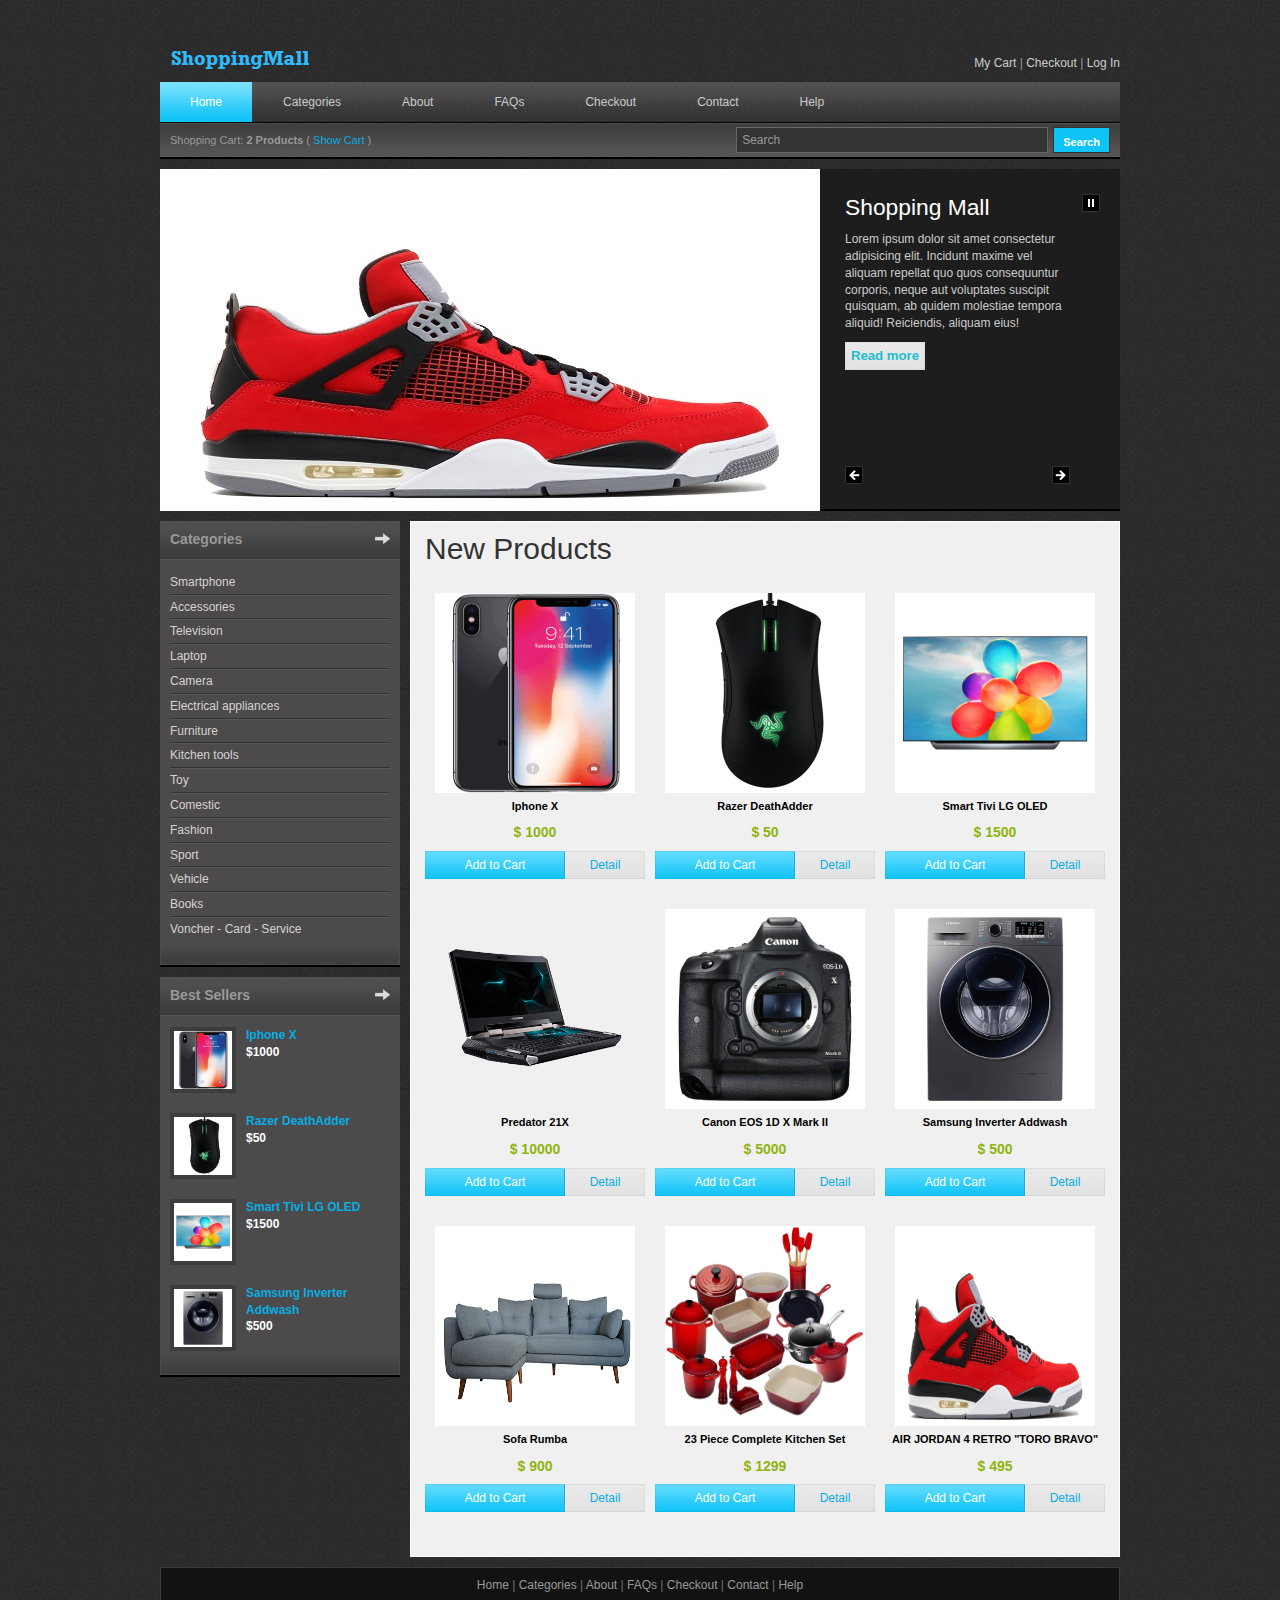
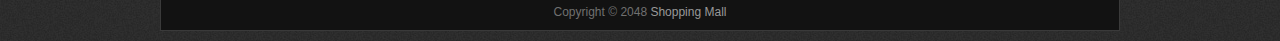
==== web/index.html @ dbd46875 "Create index.html" ====
<!DOCTYPE html PUBLIC "-//W3C//DTD XHTML 1.0 Transitional//EN" "http://www.w3.org/TR/xhtml1/DTD/xhtml1-transitional.dtd">
<html xmlns="http://www.w3.org/1999/xhtml">
<head>
<meta http-equiv="Content-Type" content="text/html; charset=utf-8" />
<title>Home</title>
<meta name="keywords" content="" />
<meta name="description" content="" />
<!-- templatemo 352 station shop -->
<!-- 
Station Shop Template 
http://www.templatemo.com/preview/templatemo_352_station_shop 
-->
<link href="css/templatemo_style.css" rel="stylesheet" type="text/css" />
<link rel="stylesheet" type="text/css" href="css/ddsmoothmenu.css" />

<script type="text/javascript" src="js/jquery.min.js"></script>
<script type="text/javascript" src="js/ddsmoothmenu.js">

/***********************************************
* Smooth Navigational Menu- (c) Dynamic Drive DHTML code library (www.dynamicdrive.com)
* This notice MUST stay intact for legal use
* Visit Dynamic Drive at http://www.dynamicdrive.com/ for full source code
***********************************************/

</script>

<script language="javascript" type="text/javascript">
function clearText(field)
{
    if (field.defaultValue == field.value) field.value = '';
    else if (field.value == '') field.value = field.defaultValue;
}
</script>

<script type="text/javascript">

ddsmoothmenu.init({
	mainmenuid: "top_nav", //menu DIV id
	orientation: 'h', //Horizontal or vertical menu: Set to "h" or "v"
	classname: 'ddsmoothmenu', //class added to menu's outer DIV
	//customtheme: ["#1c5a80", "#18374a"],
	contentsource: "markup" //"markup" or ["container_id", "path_to_menu_file"]
})

</script>

<link rel="stylesheet" type="text/css" media="all" href="css/jquery.dualSlider.0.2.css" />

<script src="js/jquery-1.3.2.min.js" type="text/javascript"></script>
<script src="js/jquery.easing.1.3.js" type="text/javascript"></script>
<script src="js/jquery.timers-1.2.js" type="text/javascript"></script>
<script src="js/jquery.dualSlider.0.3.min.js" type="text/javascript"></script>

<script type="text/javascript">
    
    $(document).ready(function() {
        
        $(".carousel").dualSlider({
            auto:true,
            autoDelay: 6000,
            easingCarousel: "swing",
            easingDetails: "easeOutBack",
            durationCarousel: 1000,
            durationDetails: 600
        });
        
    });
    
</script>

</head>

<body>

<div id="templatemo_wrapper">
	<div id="templatemo_header">
    
    	<div id="site_title">
        	<h1><a href="index.html">Shopping Mall</a></h1>
        </div>
        
        <div id="header_right">
	        <a href="shoppingcart.html">My Cart</a> | <a href="checkout.html">Checkout</a> | <a href="login.html">Log In</a>
		</div>
        
        <div class="cleaner"></div>
    </div> <!-- END of templatemo_header -->
    
    <div id="templatemo_menu">
    	<div id="top_nav" class="ddsmoothmenu">
            <ul>
                <li><a href="index.html" class="selected">Home</a></li>
                <li><a href="category.html">Categories</a>
                    <ul>
                        <li><a href="category.html">Smartphone</a></li>
                        <li><a href="category.html">Accessories</a></li>
                        <li><a href="category.html">Television</a></li>
                        <li><a href="category.html">Laptop</a></li>
                        <li><a href="category.html">Camera</a></li>
                        <li><a href="category.html">Electrical appliances</a></li>
                        <li><a href="category.html">Furniture</a></li>
                        <li><a href="category.html">Kitchen tools</a></li>
                        <li><a href="category.html">Toy</a></li>
                        <li><a href="category.html">Comestic</a></li>
                        <li><a href="category.html">Fashion</a></li>
                        <li><a href="category.html">Sport</a></li>
                        <li><a href="category.html">Vehicle</a></li>
                        <li><a href="category.html">Books</a></li>
                        <li><a href="category.html">Voncher - Card - Service</a></li>
                    </ul>
                </li>
                <li><a href="about.html">About</a>
                </li>
                <li><a href="faqs.html">FAQs</a></li>
                <li><a href="checkout.html">Checkout</a></li>
                <li><a href="contact.html">Contact</a></li>
                <li><a href="help.html">Help</a></li>
            </ul>
            <br style="clear: left" />
        </div> <!-- end of ddsmoothmenu -->
        <div id="menu_second_bar">
        	<div id="top_shopping_cart">
            	Shopping Cart: <strong>2 Products</strong> ( <a href="shoppingcart.html">Show Cart</a> )
            </div>
        	<div id="templatemo_search">
                <form action="#" method="get">
                  <input type="text" value="Search" name="keyword" id="keyword" title="keyword" onfocus="clearText(this)" onblur="clearText(this)" class="txt_field" />
                  <input type="submit" name="Search" value=" Search " alt="Search" id="searchbutton" title="Search" class="sub_btn"  />
                </form>
            </div>
            <div class="cleaner"></div>
    	</div>
    </div> <!-- END of templatemo_menu -->
    
    <div id="templatemo_middle" class="carousel">
    	<div class="panel">
				
				<div class="details_wrapper">
					
					<div class="details">
					
						<div class="detail">
							<h2><a href="#">Shopping Mall</a></h2>
                            <p>Lorem ipsum dolor sit amet consectetur adipisicing elit. Incidunt maxime vel aliquam repellat quo quos consequuntur corporis, neque aut voluptates suscipit quisquam, ab quidem molestiae tempora aliquid! Reiciendis, aliquam eius! </p>
							<a href="#" title="Read more" class="more">Read more</a>
						</div><!-- /detail -->
						
						<div class="detail">
							<h2><a href="#">Shopping Mall</a></h2>
                            <p>Lorem ipsum dolor sit amet consectetur adipisicing elit. Incidunt maxime vel aliquam repellat quo quos consequuntur corporis, neque aut voluptates suscipit quisquam, ab quidem molestiae tempora aliquid! Reiciendis, aliquam eius! </p>
							<a href="#" title="Read more" class="more">Read more</a>
						</div><!-- /detail -->
						
						<div class="detail">
							<h2><a href="#">Shopping Mall</a></h2>
                            <p>Lorem ipsum dolor sit amet consectetur adipisicing elit. Incidunt maxime vel aliquam repellat quo quos consequuntur corporis, neque aut voluptates suscipit quisquam, ab quidem molestiae tempora aliquid! Reiciendis, aliquam eius! </p>
							<a href="#" title="Read more" class="more">Read more</a>
						</div><!-- /detail -->
						
					</div><!-- /details -->
					
				</div><!-- /details_wrapper -->
				
				<div class="paging">
					<div id="numbers"></div>
					<a href="javascript:void(0);" class="previous" title="Previous" >Previous</a>
					<a href="javascript:void(0);" class="next" title="Next">Next</a>
				</div><!-- /paging -->
				
				<a href="javascript:void(0);" class="play" title="Turn on autoplay">Play</a>
				<a href="javascript:void(0);" class="pause" title="Turn off autoplay">Pause</a>
				
			</div><!-- /panel -->
	
			<div class="backgrounds">
				
				<div class="item item_1">
					<img src="images/slider/02.jpg" alt="Slider 01" />
				</div><!-- /item -->
				
				<div class="item item_2">
					<img src="images/slider/03.jpg" alt="Slider 02" />
				</div><!-- /item -->
				
				<div class="item item_3">
					<img src="images/slider/01.jpg" alt="Slider 03" />
				</div><!-- /item -->
				
			</div><!-- /backgrounds -->
    </div> <!-- END of templatemo_middle -->
    
    <div id="templatemo_main">
   		<div id="sidebar" class="float_l">
        	<div class="sidebar_box"><span class="bottom"></span>
            	<h3>Categories</h3>   
                <div class="content"> 
                	<ul class="sidebar_list">
                        <li class="first"><a href="category.html">Smartphone</a></li>
                        <li><a href="category.html">Accessories</a></li>
                        <li><a href="category.html">Television</a></li>
                        <li><a href="category.html">Laptop</a></li>
                        <li><a href="category.html">Camera</a></li>
                        <li><a href="category.html">Electrical appliances</a></li>
                        <li><a href="category.html">Furniture</a></li>
                        <li><a href="category.html">Kitchen tools</a></li>
                        <li><a href="category.html">Toy</a></li>
                        <li><a href="category.html">Comestic</a></li>
                        <li><a href="category.html">Fashion</a></li>
                        <li><a href="category.html">Sport</a></li>
                        <li><a href="category.html">Vehicle</a></li>
                        <li><a href="category.html">Books</a></li>
                        <li class="last"><a href="category.html">Voncher - Card - Service</a></li>
                    </ul>
                </div>
            </div>
            <div class="sidebar_box"><span class="bottom"></span>
            	<h3>Best Sellers </h3>   
                <div class="content"> 
                	<div class="bs_box">
                    	<a href="#"><img src="images/product/01.jpg" alt="Image 01" /></a>
                        <h4><a href="#">Iphone X</a></h4>
                        <p class="price">$1000</p>
                        <div class="cleaner"></div>
                    </div>
                    <div class="bs_box">
                    	<a href="#"><img src="images/product/02.jpg" alt="Image 02" /></a>
                        <h4><a href="#">Razer DeathAdder</a></h4>
                        <p class="price">$50</p>
                        <div class="cleaner"></div>
                    </div>
                    <div class="bs_box">
                    	<a href="#"><img src="images/product/03.jpg" alt="Image 03" /></a>
                        <h4><a href="#">Smart Tivi LG OLED</a></h4>
                        <p class="price">$1500</p>
                        <div class="cleaner"></div>
                    </div>
                    <div class="bs_box">
                    	<a href="#"><img src="images/product/06.jpg" alt="Image 04" /></a>
                        <h4><a href="#">Samsung Inverter Addwash</a></h4>
                        <p class="price">$500</p>
                        <div class="cleaner"></div>
                    </div>
                </div>
            </div>
        </div>
        <div id="content" class="float_r">
        	<h1>New Products</h1>
            <div class="product_box">
            	<a href="productdetail.html"><img src="images/product/01.jpg" alt="Image 01" /></a>
                <h3>Iphone X</h3>
                <p class="product_price">$ 1000</p>
                <a href="shoppingcart.html" class="add_to_card">Add to Cart</a>
                <a href="productdetail.html" class="detail">Detail</a>
            </div>        	
            <div class="product_box">
            	<a href="productdetail.html"><img src="images/product/02.jpg" alt="Image 02" /></a>
                <h3>Razer DeathAdder</h3>
                <p class="product_price">$ 50</p>
                <a href="shoppingcart.html" class="add_to_card">Add to Cart</a>
                <a href="productdetail.html" class="detail">Detail</a>
            </div>        	
            <div class="product_box no_margin_right">
            	<a href="productdetail.html"><img src="images/product/03.jpg" alt="Image 03" /></a>
                <h3>Smart Tivi LG OLED</h3>
                <p class="product_price">$ 1500</p>
                <a href="shoppingcart.html" class="add_to_card">Add to Cart</a>
                <a href="productdetail.html" class="detail">Detail</a>
            </div>        	
            <div class="product_box">
            	<a href="productdetail.html"><img src="images/product/04.jpg" alt="Image 04" /></a>
                <h3>Predator 21X</h3>
                <p class="product_price">$ 10000</p>
                <a href="shoppingcart.html" class="add_to_card">Add to Cart</a>
                <a href="productdetail.html" class="detail">Detail</a>
            </div>        	
            <div class="product_box">
            	<a href="productdetail.html"><img src="images/product/05.jpg" alt="Image 05" /></a>
                <h3>Canon EOS 1D X Mark II</h3>
                <p class="product_price">$ 5000</p>
                <a href="shoppingcart.html" class="add_to_card">Add to Cart</a>
                <a href="productdetail.html" class="detail">Detail</a>
            </div>        	
            <div class="product_box no_margin_right">
            	<a href="productdetail.html"><img src="images/product/06.jpg" alt="Image 06" /></a>
                <h3>Samsung Inverter Addwash</h3>
                <p class="product_price">$ 500</p>
                <a href="shoppingcart.html" class="add_to_card">Add to Cart</a>
                <a href="productdetail.html" class="detail">Detail</a>
            </div>        	
            <div class="product_box">
            	<a href="productdetail.html"><img src="images/product/07.jpg" alt="Image 07" /></a>
                <h3>Sofa Rumba</h3>
                <p class="product_price">$ 900</p>
                <a href="shoppingcart.html" class="add_to_card">Add to Cart</a>
                <a href="productdetail.html" class="detail">Detail</a>
            </div>        	
            <div class="product_box">
            	<a href="productdetail.html"><img src="images/product/08.jpg" alt="Image 08" /></a>
                <h3>23 Piece Complete Kitchen Set</h3>
                <p class="product_price">$ 1299</p>
                <a href="shoppingcart.html" class="add_to_card">Add to Cart</a>
                <a href="productdetail.html" class="detail">Detail</a>
            </div>        	
            <div class="product_box no_margin_right">
            	<a href="productdetail.html"><img src="images/product/09.jpg" alt="Image 09" /></a>
                <h3>AIR JORDAN 4 RETRO "TORO BRAVO"</h3>
                <p class="product_price">$ 495</p>
                <a href="shoppingcart.html" class="add_to_card">Add to Cart</a>
                <a href="productdetail.html" class="detail">Detail</a>
            </div>  
        </div> 
        <div class="cleaner"></div>
    </div> <!-- END of templatemo_main -->
    
    <div id="templatemo_footer">
    	<p>
			<a href="index.html">Home</a> | <a href="category.html">Categories</a> | <a href="about.html">About</a> | <a href="faqs.html">FAQs</a> | <a href="checkout.html">Checkout</a> | <a href="contact.html">Contact</a> | <a href="help.html">Help</a>
		</p>

    	Copyright © 2048 <a href="#">Shopping Mall</a>
    </div> <!-- END of templatemo_footer -->
    
</div> <!-- END of templatemo_wrapper -->

</body>
</html>
---- web/css/templatemo_style.css ----
/* 
Station Shop Template 
http://www.templatemo.com/preview/templatemo_352_station_shop 
*/

body {
	margin: 0;
	padding: 0;
	color: #999;
	font-family: Tahoma, Geneva, sans-serif;
	font-size: 12px;
	line-height: 1.4em; 
	background-color: #2e2e2e;
	background-repeat: repeat;
	background-image: url(../images/templatemo_body.jpg)
}

a, a:link, a:visited { 
	color: #08aee3; 
	font-weight: normal; 
	text-decoration: none; 
}

a:hover { 
	text-decoration: underline; 
}

a.more { 
	display: inline-block; 
	width: 80px; 
	height: 28px; 
	line-height: 28px; 
	text-align: center; 
	font-size: 10px; 
	font-weight: bold; 
	color: #21bdd0; 
	background: url(../images/more_but.jpg); 
}
a.more:hover { 
	background: #333; 
	text-decoration: none; 
}

p { 
	margin: 0 0 10px 0; 
	padding: 0; 
}

img { 
	border: none; 
}

blockquote { 
	border: 1px solid #ccc; 
	border-left: 5px solid #000; 
	padding: 19px; 
	margin: 20px 0 0 0;
}

cite a, cite a:link, cite a:visited  { 
	font-size: 12px; 
	text-decoration: none; 
	font-style: normal; 
}

cite span { 
	font-weight: 400; 
	color: #333; 
}

.templatemo_list { 
	margin: 10px 0 10px 15px; 
	padding: 0; 
	list-style: none; 
}

.templatemo_list li { 
	color:#636363; 
	margin: 0 0 5px 0; 
	padding: 0 0 0 15px; 
	background: url(../images/templatemo_list.png) no-repeat scroll 0 7px;  
}

.templatemo_list li a { 
	color: #636363; font-weight: normal; 
}

.templatemo_list li a:hover { 
	color: #000; 
}

h1, h2, h3, h4, h5, h6 { 
	color: #333; 
	font-weight: normal; 
}

h1 { 
	font-size: 30px; 
	margin: 0 0 30px; 
	padding: 5px 0; 
}

h2 { 
	font-size: 26px; 
	margin: 0 0 25px; 
	padding: 5px 0;
}

h3 { 
	font-size: 20px; 
	margin: 0 0 20px; 
	padding: 0; 
}

h4 { 
	font-size: 16px; 
	margin: 0 0 15px; 
	padding: 0; 
}

h5 { 
	font-size: 14px; 
	margin: 0 0 10px; 
	padding: 0;  
}

h6 { 
	font-size: 12px; 
	margin: 0 0 5px; 
	padding: 0; 
}

.cleaner { clear: both }
.h10 { height: 10px }
.h20 { height: 20px }
.h30 { height: 30px }
.h40 { height: 40px }
.h50 { height: 50px }

.float_l { float: left }
.float_r { float: right }

#templatemo_wrapper {
	width: 960px;
	margin: 0 auto;
	padding: 0 10px 10px;
}

#templatemo_header {
	width: 100%;
	padding: 50px 0 10px;
}

#templatemo_menu {
	width: 100%;
	height: 77px;
	margin-bottom: 10px;
	background: url(../images/templatemo_menu.jpg) repeat-x
}

#templatemo_middle {
	width: 100%;
	height: 340px;
	margin-bottom: 10px;
	padding-bottom: 2px;
	background: #fff url(../images/templatemo_middle.jpg) repeat-x bottom
}

#templatemo_main {
	width: 100%;
	margin-bottom: 10px;
}

#content { 
	width: 680px; 
	background: #f0f0f0; 
	border: 1px solid #fff; 
	padding: 14px; 
}

#sidebar { width: 240px }

#templatemo_footer {
	width: 920px;
	text-align: center;	
	padding: 9px 19px;
	background: #121212;
	border: 1px solid #3a3a3a
}

#site_title { 
	float: left; 
}

#site_title h1 { 
	margin: 0; 
	padding: 0; 
}

#site_title h1 a { 
	display: block; 
	width: 164px; 
	height: 20px; 
	font-size: 12px; 
	text-indent: -10000px; 
	color: #999; 
	text-align: left; 
	background: url(../images/templatemo_logo.png) no-repeat top left; 
}

#header_right { 
	float: right; 
	margin-top: 5px; 
}

#header_right a { 
	color: #ccc; 
}

#menu_second_bar { 
	padding: 5px 10px; 
}

#top_shopping_cart { 
	float: left;
	padding: 5px 0; 
	font-size: 11px; 
}

#templatemo_search { 
	float: right; 
}

#templatemo_search form {
	margin: 0;
	padding: 0;
}

#templatemo_search .txt_field {
	float: left;
	display: block;
	margin-right: 5px;
	height: 24px;
	line-height: 24px;
	width: 300px;
	color: #999;
	font-size: 12px;
	padding: 0 5px;
	font-variant: normal;
	border: 1px solid #666;	
	background: #333;
}

#templatemo_search .sub_btn {
	float: right;
	display: block;
	color: #fff;
 	height: 26px;
	font-size: 11px;
	font-weight: 700;
	line-height: 26px;
	cursor: pointer;
	border: 1px solid #333;
	background: #0ec4f7;	
}

.sidebar_box {
	position: relative;
	background: #4c4a4a;
	margin-bottom: 36px;
}

.sidebar_box h3 { 
	font-size: 14px; 
	font-weight: 700; 
	padding: 10px; 
	width: 220px; 
	height: 20px; 
	margin-bottom: 0; 
	background: url(../images/templatemo_sidebar_header.jpg) no-repeat; color: #999 
}

.sidebar_box span.bottom {
	position: absolute;
	bottom: -26px;
	left: 0;
	width: 240px;
	height: 26px;
	background: url(../images/templatemo_sidebar_bottom.jpg)	
}

#sidebar .sidebar_box .content {
	padding: 10px 10px 0;
}

#sidebar .sidebar_list { 
	margin: 0; 
	padding: 0; 
	list-style: none; 
}

#sidebar .sidebar_list li { 
	display: block; 
	margin: 0; 
	padding: 3px 0; 
	border-top: 1px solid #595858; 
	border-bottom: 1px solid #343434;
}

#sidebar .sidebar_list li.first { 
	border-top: none; 
}

#sidebar .sidebar_list li.last { 
	border-bottom: none; 
}

#sidebar .sidebar_list li a { 
	color: #d6d3d3;   
}

#sidebar .sidebar_list li a:hover { 
	color: #fff; 
	text-decoration: none; 
}

.bs_box { clear: both; margin-bottom: 20px }
.bs_box img { float: left; margin-right: 10px; border: 4px solid #3d3d3d; height: 58px; width: 58px; }
.bs_box h4 { margin-bottom: 0 }
.bs_box h4 a { font-size: 12px; color: #08aee3; font-weight: 700}
.bs_box .price { font-size: 12px; font-weight: 700; color: #fff }

.product_box {
	float: left;
	width: 220px;
	text-align: center;
	margin: 0 10px 30px 0;
}

.product_box img {
	margin-bottom: 5px;
	height: 200px;
	width: 200px;
}

.product_box h3 {
	font-size: 11px;
	color: #000;
	font-weight: 700;
	margin-bottom: 10px;
}

.product_box .product_price {
	color: #8fb410;
	font-size: 14px;
	font-weight: 700
}

.product_box .add_to_card {
	float: left;
	display: block;
	width: 140px;
	height: 28px;
	line-height: 28px;	
	text-align: center;
	color: #fff;
	background: url(../images/add_to_cart.jpg)
}

.product_box .detail {
	float: left;
	display: block;
	width: 80px;
	height: 28px;
	line-height: 28px;
	text-align: center;	
	background: url(../images/detail.jpg)
}

.checkout input { 
	border: 1px solid #ccc; 
	margin-bottom: 15px; 
	padding: 5px; 
}

#contact_form { 
	padding: 0; 
	width: 312px; 
	margin-bottom: 40px; 
}

#contact_form form { 
	margin: 0px; 
	padding: 0px; 
}

#contact_form form .input_field { 
	width: 300px; 
	padding: 5px; 
	color: #222;  
	background: #fff; 
	border: 1px solid #dedede;  
	font-size: 12px;
	font-family: Tahoma, Geneva, sans-serif;
	margin-top: 5px; 
}

#contact_form form label { 
	display: block; 
	width: 100px; 
	margin-right: 12px; 
	font-size: 13px; 
}

#contact_form form textarea { 
	width: 300px; 
	height: 200px; 
	padding: 5px; 
	color: #222; 
	background: #fff; border: 1px solid #dedede;  
	font-size: 12px;
	font-family: Tahoma, Geneva, sans-serif;
	margin-top: 5px; 
}

#contact_form form .submit_btn { 
	padding: 5px 12px; 
	background-color: #000; 
	border: 1px solid #fff; 
	color: #fff; 
	font-size:14px; 
	margin: 10px 0px;
}

.faq h3 { font-size: 14px; margin: 30px 0 5px }

.content_half { 
	width: 320px; 
}

.content_half a img { 
	height: 400px;
	width: 350px;
}

.content_13 { 
	width: 220px; 
	margin-right: 10px; 
}

.no_margin_right { 
	margin-right: 0; 
}

#templatemo_footer { 
	color: #707070; 
}

#templatemo_footer a {
	color: #999; 
}

div table tbody tr img {
	height: 100px;
	width: 100px;
}

div table tr .cod img{
	height: 115px;
	width: 115px;
}

div table tr .visa img{
	height: 70px;
	width: 115px;
}
---- web/css/ddsmoothmenu.css ----
.ddsmoothmenu{

}

.ddsmoothmenu ul{
	z-index:100;
	margin: 0;
	padding: 0;
	list-style-type: none;
}

/*Top level list items*/
.ddsmoothmenu ul li{
	position: relative;
	display: inline;
	float: left;
}

/*Top level menu link items style*/
.ddsmoothmenu ul li a {
	display: block;
	padding: 0 30px;
	height: 40px;
	line-height: 40px;
	margin-right: 1px;
	font-size: 12px;
	color: #ccc;	
	text-decoration: none;
	outline: none;
	text-align: center;
	background: url(images/templatemo_menu_divider.png) right center no-repeat
}

* html .ddsmoothmenu ul li a{ /*IE6 hack to get sub menu links to behave correctly*/
display: inline-block;
}

.ddsmoothmenu ul li a.selected, .ddsmoothmenu ul li a:hover { /*CSS class that's dynamically added to the currently active menu items' LI A element*/
	color: #fff;
	background: url(../images/templatemo_menu_hover.jpg) repeat-x
}

/*1st sub level menu*/
.ddsmoothmenu ul li ul {
	position: absolute;
	left: 0;
	padding: 10px 0 0;
	display: none; /*collapse all sub menus to begin with*/
	visibility: hidden;
	background: #313131;
	border-bottom: 4px solid #000
}

/*Sub level menu list items (undo style from Top level List Items)*/
.ddsmoothmenu ul li ul li{
display: list-item;
float: none;
}

/*All subsequent sub menu levels vertical offset after 1st level sub menu */
.ddsmoothmenu ul li ul li ul{
top: 0;
}

/* Sub level menu links style */
.ddsmoothmenu ul li ul li a{
	font-weight: 400;
	width: 130px; /*width of sub menus*/
	height: 30px;
	padding: 0 30px;
	line-height: 30px;
	font-size: 11px;	
	text-align: left;
	background: none;
	color: #ccc;
	border-bottom: 1px solid #444;
	border-top: 1px solid #222;
}

.ddsmoothmenu ul li ul li a.selected, .ddsmoothmenu ul li ul li a:hover {
	color: #fff;
	font-weight: 700;
	background: #222;
}

/* Holly Hack for IE \*/
* html .ddsmoothmenu{height: 1%;} /*Holly Hack for IE7 and below*/


/* ######### CSS classes applied to down and right arrow images  ######### */

.downarrowclass{
position: absolute;
top: 12px;
right: 7px;
}

.rightarrowclass{
position: absolute;
top: 6px;
right: 5px;
}

/* ######### CSS for shadow added to sub menus  ######### */

.ddshadow{
position: absolute;
left: 0;
top: 0;
width: 0;
height: 0;
}

.toplevelshadow{ /*shadow opacity. Doesn't work in IE*/
opacity: 0.5;
}

/* menu */
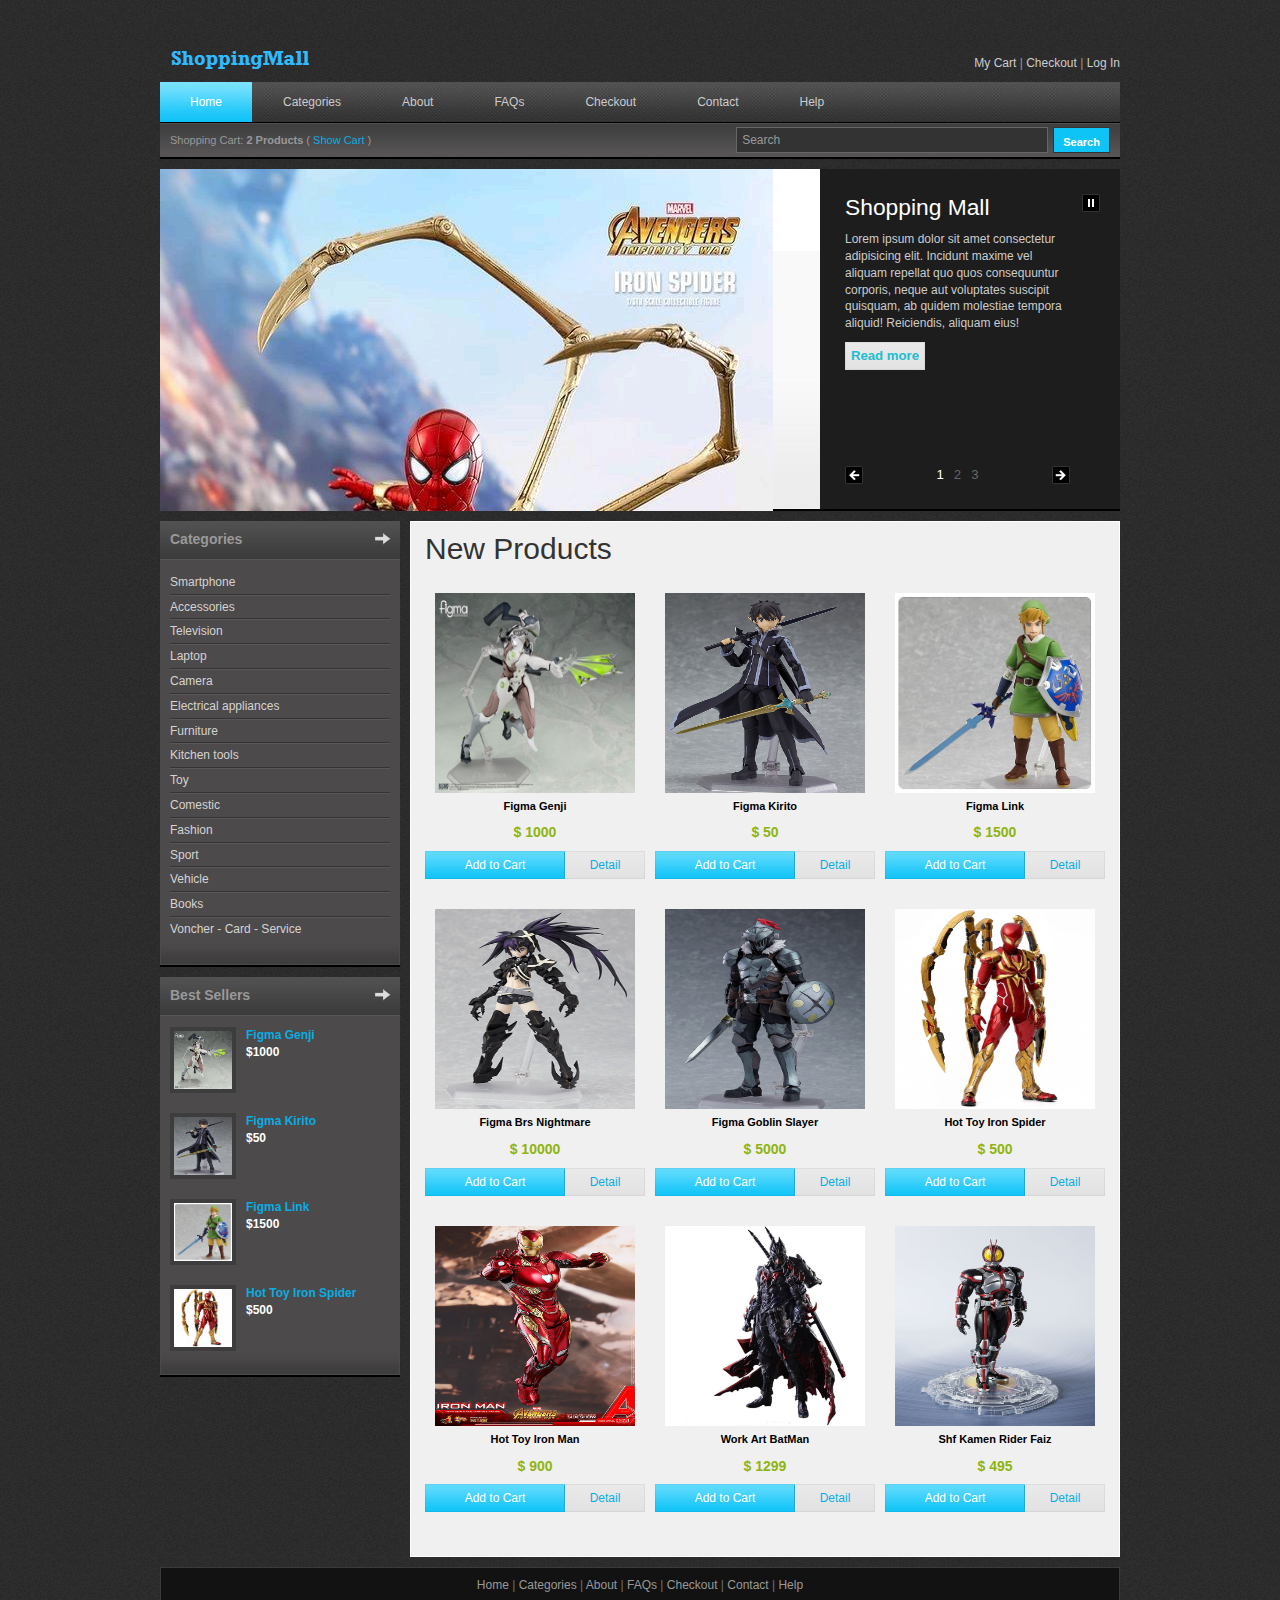
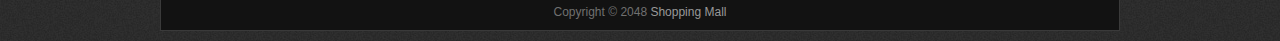
==== commit ce550eb0: "Update index.html" ====
--- a/web/index.html
+++ b/web/index.html
@@ -218,25 +218,25 @@
                 <div class="content"> 
                 	<div class="bs_box">
                     	<a href="#"><img src="images/product/01.jpg" alt="Image 01" /></a>
-                        <h4><a href="#">Iphone X</a></h4>
+                        <h4><a href="#">Figma Genji</a></h4>
                         <p class="price">$1000</p>
                         <div class="cleaner"></div>
                     </div>
                     <div class="bs_box">
                     	<a href="#"><img src="images/product/02.jpg" alt="Image 02" /></a>
-                        <h4><a href="#">Razer DeathAdder</a></h4>
+                        <h4><a href="#">Figma Kirito</a></h4>
                         <p class="price">$50</p>
                         <div class="cleaner"></div>
                     </div>
                     <div class="bs_box">
                     	<a href="#"><img src="images/product/03.jpg" alt="Image 03" /></a>
-                        <h4><a href="#">Smart Tivi LG OLED</a></h4>
+                        <h4><a href="#">Figma Link</a></h4>
                         <p class="price">$1500</p>
                         <div class="cleaner"></div>
                     </div>
                     <div class="bs_box">
                     	<a href="#"><img src="images/product/06.jpg" alt="Image 04" /></a>
-                        <h4><a href="#">Samsung Inverter Addwash</a></h4>
+                        <h4><a href="#">Hot Toy Iron Spider</a></h4>
                         <p class="price">$500</p>
                         <div class="cleaner"></div>
                     </div>
@@ -247,63 +247,63 @@
         	<h1>New Products</h1>
             <div class="product_box">
             	<a href="productdetail.html"><img src="images/product/01.jpg" alt="Image 01" /></a>
-                <h3>Iphone X</h3>
+                <h3>Figma Genji</h3>
                 <p class="product_price">$ 1000</p>
                 <a href="shoppingcart.html" class="add_to_card">Add to Cart</a>
                 <a href="productdetail.html" class="detail">Detail</a>
             </div>        	
             <div class="product_box">
             	<a href="productdetail.html"><img src="images/product/02.jpg" alt="Image 02" /></a>
-                <h3>Razer DeathAdder</h3>
+                <h3>Figma Kirito</h3>
                 <p class="product_price">$ 50</p>
                 <a href="shoppingcart.html" class="add_to_card">Add to Cart</a>
                 <a href="productdetail.html" class="detail">Detail</a>
             </div>        	
             <div class="product_box no_margin_right">
             	<a href="productdetail.html"><img src="images/product/03.jpg" alt="Image 03" /></a>
-                <h3>Smart Tivi LG OLED</h3>
+                <h3>Figma Link</h3>
                 <p class="product_price">$ 1500</p>
                 <a href="shoppingcart.html" class="add_to_card">Add to Cart</a>
                 <a href="productdetail.html" class="detail">Detail</a>
             </div>        	
             <div class="product_box">
             	<a href="productdetail.html"><img src="images/product/04.jpg" alt="Image 04" /></a>
-                <h3>Predator 21X</h3>
+                <h3>Figma Brs Nightmare</h3>
                 <p class="product_price">$ 10000</p>
                 <a href="shoppingcart.html" class="add_to_card">Add to Cart</a>
                 <a href="productdetail.html" class="detail">Detail</a>
             </div>        	
             <div class="product_box">
             	<a href="productdetail.html"><img src="images/product/05.jpg" alt="Image 05" /></a>
-                <h3>Canon EOS 1D X Mark II</h3>
+                <h3>Figma Goblin Slayer</h3>
                 <p class="product_price">$ 5000</p>
                 <a href="shoppingcart.html" class="add_to_card">Add to Cart</a>
                 <a href="productdetail.html" class="detail">Detail</a>
             </div>        	
             <div class="product_box no_margin_right">
             	<a href="productdetail.html"><img src="images/product/06.jpg" alt="Image 06" /></a>
-                <h3>Samsung Inverter Addwash</h3>
+                <h3>Hot Toy Iron Spider</h3>
                 <p class="product_price">$ 500</p>
                 <a href="shoppingcart.html" class="add_to_card">Add to Cart</a>
                 <a href="productdetail.html" class="detail">Detail</a>
             </div>        	
             <div class="product_box">
             	<a href="productdetail.html"><img src="images/product/07.jpg" alt="Image 07" /></a>
-                <h3>Sofa Rumba</h3>
+                <h3>Hot Toy Iron Man</h3>
                 <p class="product_price">$ 900</p>
                 <a href="shoppingcart.html" class="add_to_card">Add to Cart</a>
                 <a href="productdetail.html" class="detail">Detail</a>
             </div>        	
             <div class="product_box">
             	<a href="productdetail.html"><img src="images/product/08.jpg" alt="Image 08" /></a>
-                <h3>23 Piece Complete Kitchen Set</h3>
+                <h3>Work Art BatMan</h3>
                 <p class="product_price">$ 1299</p>
                 <a href="shoppingcart.html" class="add_to_card">Add to Cart</a>
                 <a href="productdetail.html" class="detail">Detail</a>
             </div>        	
             <div class="product_box no_margin_right">
             	<a href="productdetail.html"><img src="images/product/09.jpg" alt="Image 09" /></a>
-                <h3>AIR JORDAN 4 RETRO "TORO BRAVO"</h3>
+                <h3>Shf Kamen Rider Faiz</h3>
                 <p class="product_price">$ 495</p>
                 <a href="shoppingcart.html" class="add_to_card">Add to Cart</a>
                 <a href="productdetail.html" class="detail">Detail</a>
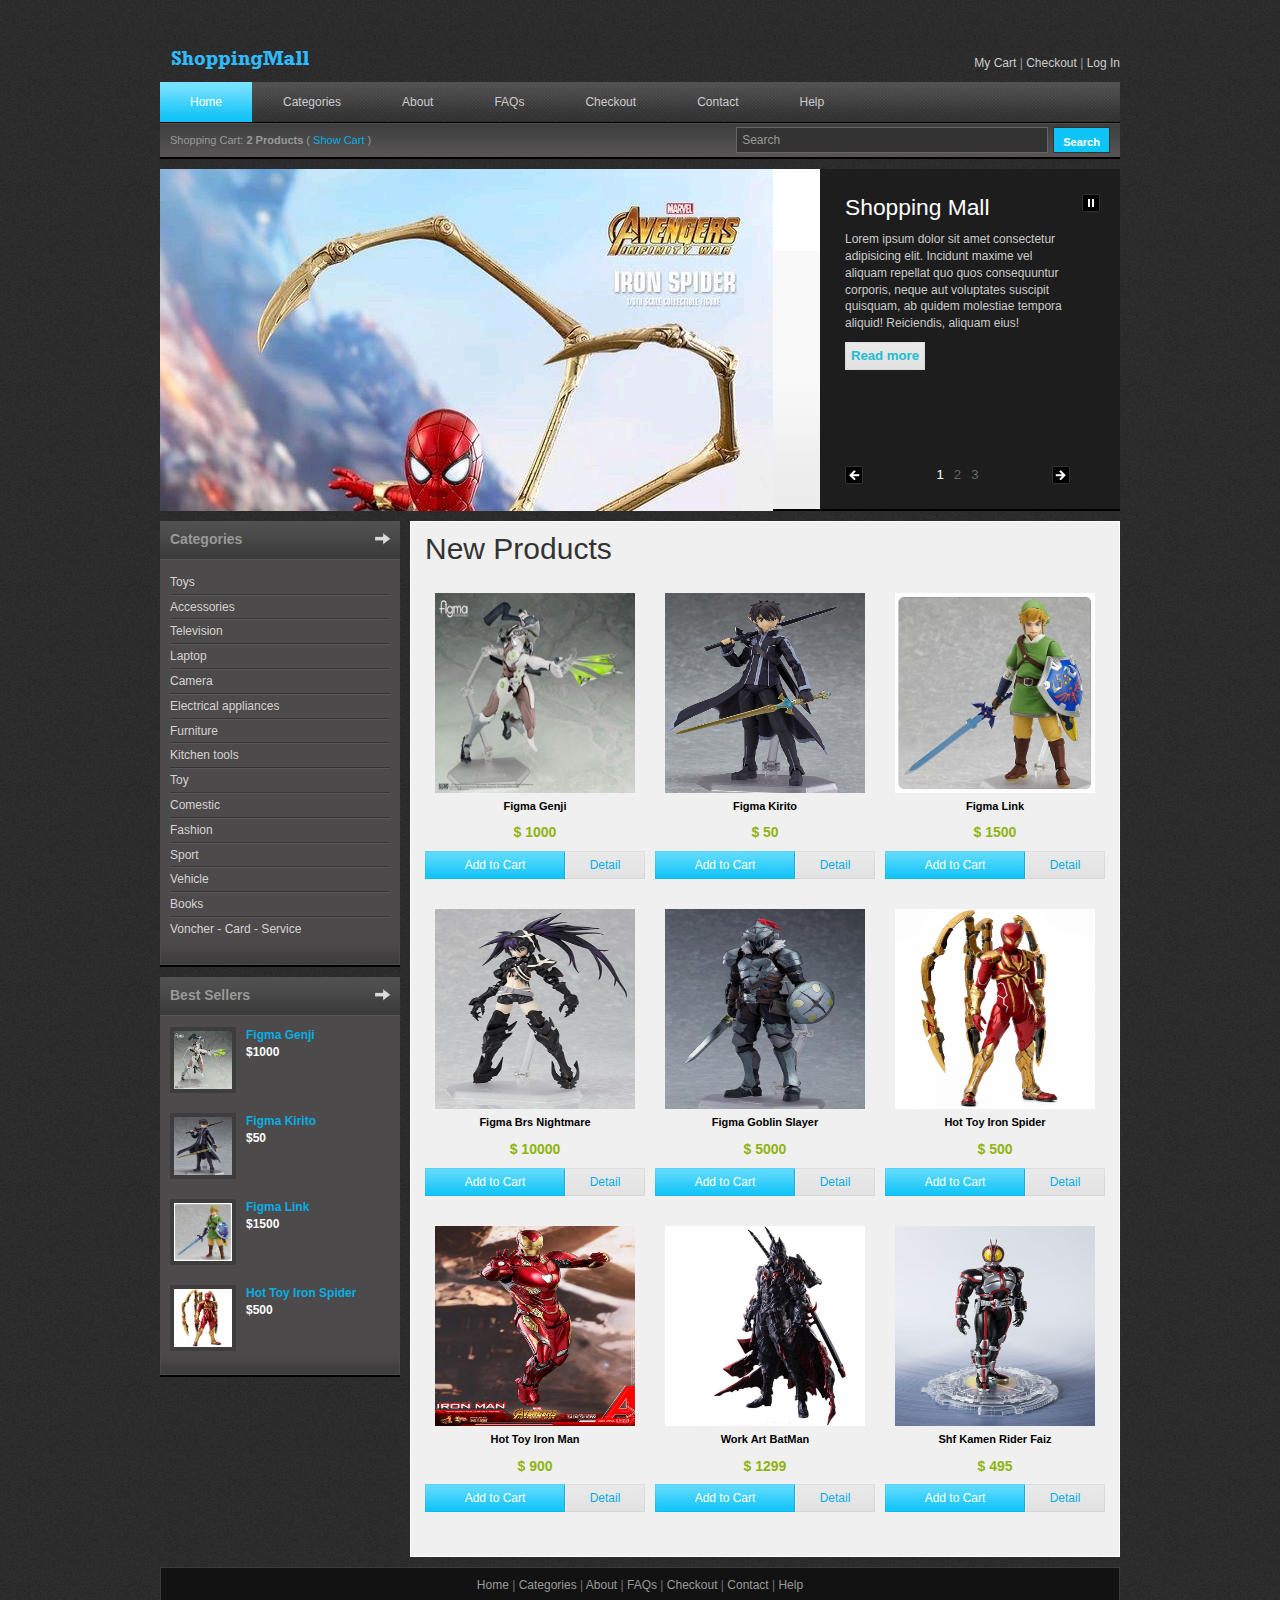
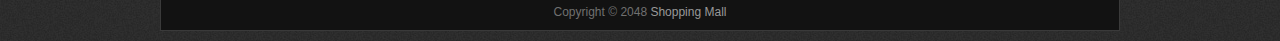
==== commit 4c44b79c: "Update index.html" ====
--- a/web/index.html
+++ b/web/index.html
@@ -92,7 +92,7 @@
                 <li><a href="index.html" class="selected">Home</a></li>
                 <li><a href="category.html">Categories</a>
                     <ul>
-                        <li><a href="category.html">Smartphone</a></li>
+                        <li><a href="category.html">Toys</a></li>
                         <li><a href="category.html">Accessories</a></li>
                         <li><a href="category.html">Television</a></li>
                         <li><a href="category.html">Laptop</a></li>
@@ -195,7 +195,7 @@
             	<h3>Categories</h3>   
                 <div class="content"> 
                 	<ul class="sidebar_list">
-                        <li class="first"><a href="category.html">Smartphone</a></li>
+                        <li class="first"><a href="category.html">Toys</a></li>
                         <li><a href="category.html">Accessories</a></li>
                         <li><a href="category.html">Television</a></li>
                         <li><a href="category.html">Laptop</a></li>
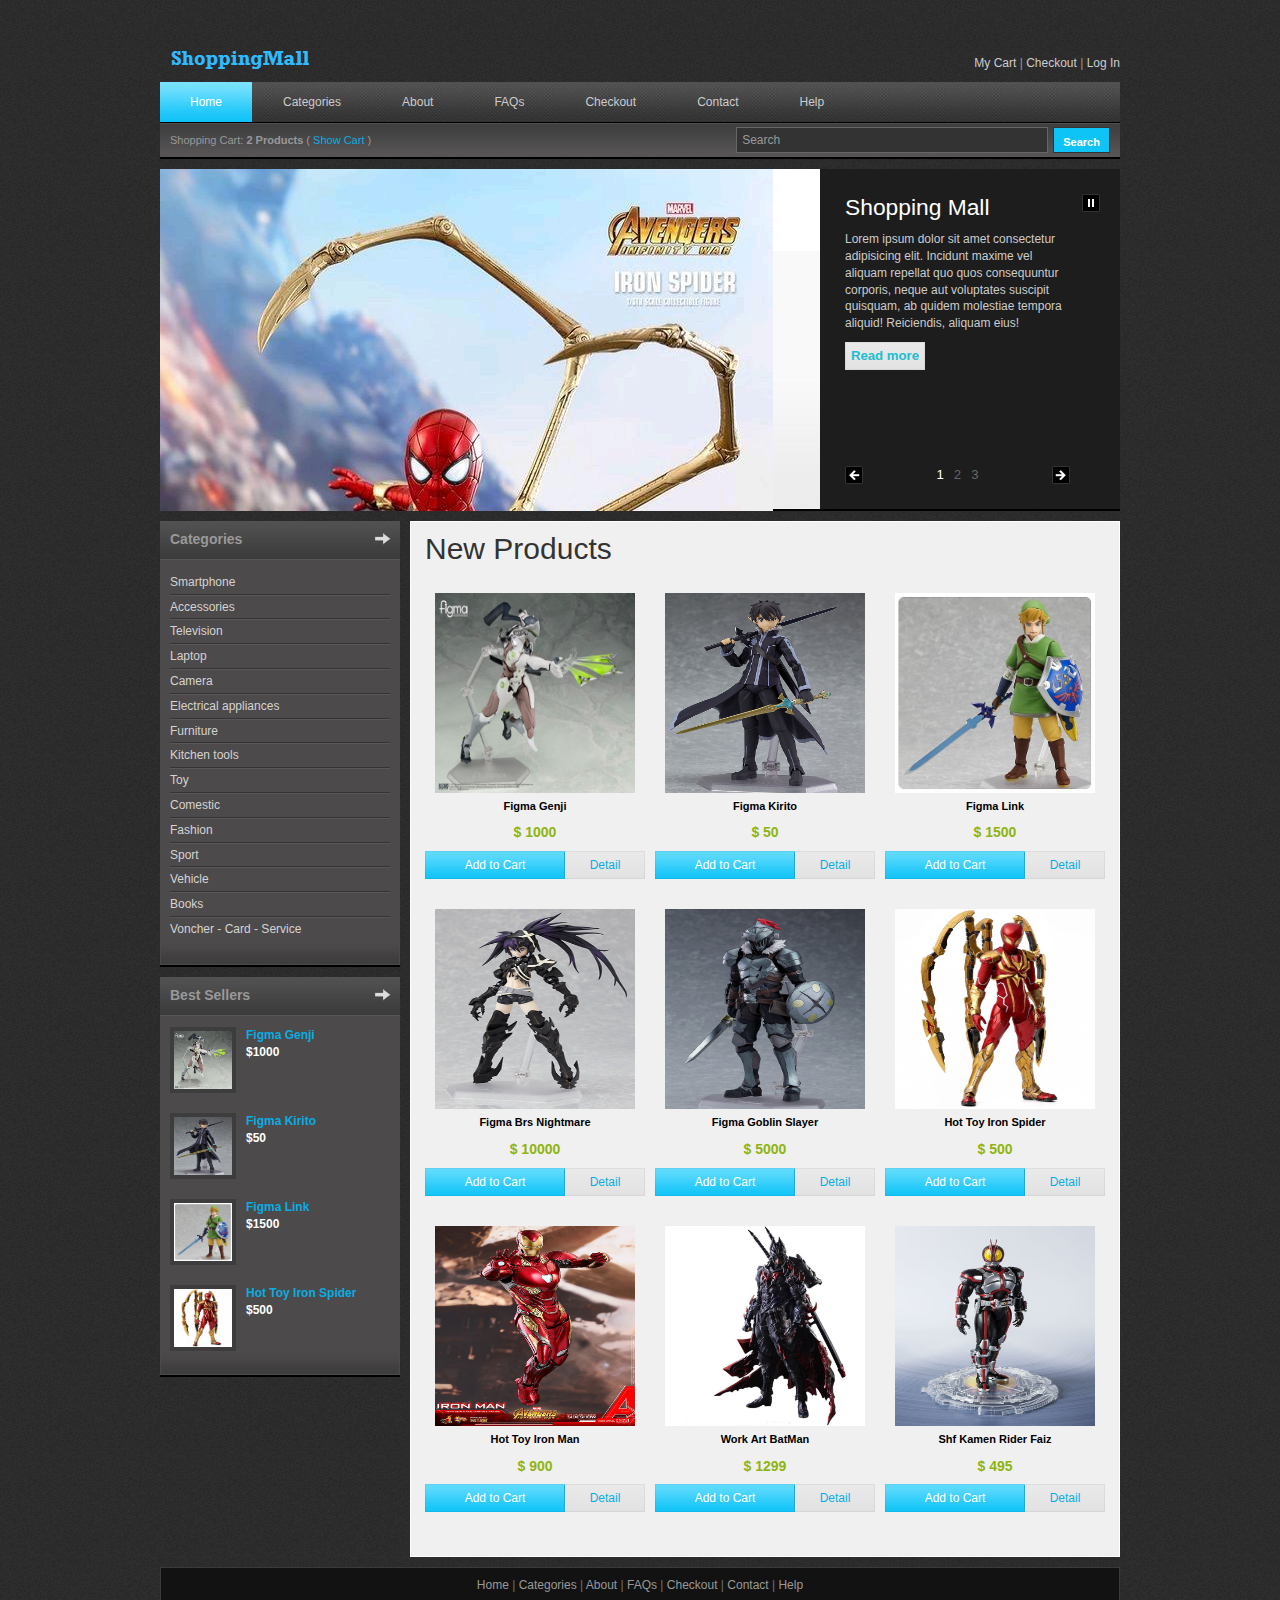
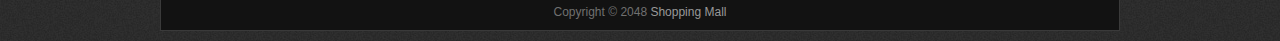
==== commit ee5e8850: "Add files via upload" ====
--- a/web/index.html
+++ b/web/index.html
@@ -1,326 +1,326 @@
-<!DOCTYPE html PUBLIC "-//W3C//DTD XHTML 1.0 Transitional//EN" "http://www.w3.org/TR/xhtml1/DTD/xhtml1-transitional.dtd">
-<html xmlns="http://www.w3.org/1999/xhtml">
-<head>
-<meta http-equiv="Content-Type" content="text/html; charset=utf-8" />
-<title>Home</title>
-<meta name="keywords" content="" />
-<meta name="description" content="" />
-<!-- templatemo 352 station shop -->
-<!-- 
-Station Shop Template 
-http://www.templatemo.com/preview/templatemo_352_station_shop 
--->
-<link href="css/templatemo_style.css" rel="stylesheet" type="text/css" />
-<link rel="stylesheet" type="text/css" href="css/ddsmoothmenu.css" />
-
-<script type="text/javascript" src="js/jquery.min.js"></script>
-<script type="text/javascript" src="js/ddsmoothmenu.js">
-
-/***********************************************
-* Smooth Navigational Menu- (c) Dynamic Drive DHTML code library (www.dynamicdrive.com)
-* This notice MUST stay intact for legal use
-* Visit Dynamic Drive at http://www.dynamicdrive.com/ for full source code
-***********************************************/
-
-</script>
-
-<script language="javascript" type="text/javascript">
-function clearText(field)
-{
-    if (field.defaultValue == field.value) field.value = '';
-    else if (field.value == '') field.value = field.defaultValue;
-}
-</script>
-
-<script type="text/javascript">
-
-ddsmoothmenu.init({
-	mainmenuid: "top_nav", //menu DIV id
-	orientation: 'h', //Horizontal or vertical menu: Set to "h" or "v"
-	classname: 'ddsmoothmenu', //class added to menu's outer DIV
-	//customtheme: ["#1c5a80", "#18374a"],
-	contentsource: "markup" //"markup" or ["container_id", "path_to_menu_file"]
-})
-
-</script>
-
-<link rel="stylesheet" type="text/css" media="all" href="css/jquery.dualSlider.0.2.css" />
-
-<script src="js/jquery-1.3.2.min.js" type="text/javascript"></script>
-<script src="js/jquery.easing.1.3.js" type="text/javascript"></script>
-<script src="js/jquery.timers-1.2.js" type="text/javascript"></script>
-<script src="js/jquery.dualSlider.0.3.min.js" type="text/javascript"></script>
-
-<script type="text/javascript">
-    
-    $(document).ready(function() {
-        
-        $(".carousel").dualSlider({
-            auto:true,
-            autoDelay: 6000,
-            easingCarousel: "swing",
-            easingDetails: "easeOutBack",
-            durationCarousel: 1000,
-            durationDetails: 600
-        });
-        
-    });
-    
-</script>
-
-</head>
-
-<body>
-
-<div id="templatemo_wrapper">
-	<div id="templatemo_header">
-    
-    	<div id="site_title">
-        	<h1><a href="index.html">Shopping Mall</a></h1>
-        </div>
-        
-        <div id="header_right">
-	        <a href="shoppingcart.html">My Cart</a> | <a href="checkout.html">Checkout</a> | <a href="login.html">Log In</a>
-		</div>
-        
-        <div class="cleaner"></div>
-    </div> <!-- END of templatemo_header -->
-    
-    <div id="templatemo_menu">
-    	<div id="top_nav" class="ddsmoothmenu">
-            <ul>
-                <li><a href="index.html" class="selected">Home</a></li>
-                <li><a href="category.html">Categories</a>
-                    <ul>
-                        <li><a href="category.html">Toys</a></li>
-                        <li><a href="category.html">Accessories</a></li>
-                        <li><a href="category.html">Television</a></li>
-                        <li><a href="category.html">Laptop</a></li>
-                        <li><a href="category.html">Camera</a></li>
-                        <li><a href="category.html">Electrical appliances</a></li>
-                        <li><a href="category.html">Furniture</a></li>
-                        <li><a href="category.html">Kitchen tools</a></li>
-                        <li><a href="category.html">Toy</a></li>
-                        <li><a href="category.html">Comestic</a></li>
-                        <li><a href="category.html">Fashion</a></li>
-                        <li><a href="category.html">Sport</a></li>
-                        <li><a href="category.html">Vehicle</a></li>
-                        <li><a href="category.html">Books</a></li>
-                        <li><a href="category.html">Voncher - Card - Service</a></li>
-                    </ul>
-                </li>
-                <li><a href="about.html">About</a>
-                </li>
-                <li><a href="faqs.html">FAQs</a></li>
-                <li><a href="checkout.html">Checkout</a></li>
-                <li><a href="contact.html">Contact</a></li>
-                <li><a href="help.html">Help</a></li>
-            </ul>
-            <br style="clear: left" />
-        </div> <!-- end of ddsmoothmenu -->
-        <div id="menu_second_bar">
-        	<div id="top_shopping_cart">
-            	Shopping Cart: <strong>2 Products</strong> ( <a href="shoppingcart.html">Show Cart</a> )
-            </div>
-        	<div id="templatemo_search">
-                <form action="#" method="get">
-                  <input type="text" value="Search" name="keyword" id="keyword" title="keyword" onfocus="clearText(this)" onblur="clearText(this)" class="txt_field" />
-                  <input type="submit" name="Search" value=" Search " alt="Search" id="searchbutton" title="Search" class="sub_btn"  />
-                </form>
-            </div>
-            <div class="cleaner"></div>
-    	</div>
-    </div> <!-- END of templatemo_menu -->
-    
-    <div id="templatemo_middle" class="carousel">
-    	<div class="panel">
-				
-				<div class="details_wrapper">
-					
-					<div class="details">
-					
-						<div class="detail">
-							<h2><a href="#">Shopping Mall</a></h2>
-                            <p>Lorem ipsum dolor sit amet consectetur adipisicing elit. Incidunt maxime vel aliquam repellat quo quos consequuntur corporis, neque aut voluptates suscipit quisquam, ab quidem molestiae tempora aliquid! Reiciendis, aliquam eius! </p>
-							<a href="#" title="Read more" class="more">Read more</a>
-						</div><!-- /detail -->
-						
-						<div class="detail">
-							<h2><a href="#">Shopping Mall</a></h2>
-                            <p>Lorem ipsum dolor sit amet consectetur adipisicing elit. Incidunt maxime vel aliquam repellat quo quos consequuntur corporis, neque aut voluptates suscipit quisquam, ab quidem molestiae tempora aliquid! Reiciendis, aliquam eius! </p>
-							<a href="#" title="Read more" class="more">Read more</a>
-						</div><!-- /detail -->
-						
-						<div class="detail">
-							<h2><a href="#">Shopping Mall</a></h2>
-                            <p>Lorem ipsum dolor sit amet consectetur adipisicing elit. Incidunt maxime vel aliquam repellat quo quos consequuntur corporis, neque aut voluptates suscipit quisquam, ab quidem molestiae tempora aliquid! Reiciendis, aliquam eius! </p>
-							<a href="#" title="Read more" class="more">Read more</a>
-						</div><!-- /detail -->
-						
-					</div><!-- /details -->
-					
-				</div><!-- /details_wrapper -->
-				
-				<div class="paging">
-					<div id="numbers"></div>
-					<a href="javascript:void(0);" class="previous" title="Previous" >Previous</a>
-					<a href="javascript:void(0);" class="next" title="Next">Next</a>
-				</div><!-- /paging -->
-				
-				<a href="javascript:void(0);" class="play" title="Turn on autoplay">Play</a>
-				<a href="javascript:void(0);" class="pause" title="Turn off autoplay">Pause</a>
-				
-			</div><!-- /panel -->
-	
-			<div class="backgrounds">
-				
-				<div class="item item_1">
-					<img src="images/slider/02.jpg" alt="Slider 01" />
-				</div><!-- /item -->
-				
-				<div class="item item_2">
-					<img src="images/slider/03.jpg" alt="Slider 02" />
-				</div><!-- /item -->
-				
-				<div class="item item_3">
-					<img src="images/slider/01.jpg" alt="Slider 03" />
-				</div><!-- /item -->
-				
-			</div><!-- /backgrounds -->
-    </div> <!-- END of templatemo_middle -->
-    
-    <div id="templatemo_main">
-   		<div id="sidebar" class="float_l">
-        	<div class="sidebar_box"><span class="bottom"></span>
-            	<h3>Categories</h3>   
-                <div class="content"> 
-                	<ul class="sidebar_list">
-                        <li class="first"><a href="category.html">Toys</a></li>
-                        <li><a href="category.html">Accessories</a></li>
-                        <li><a href="category.html">Television</a></li>
-                        <li><a href="category.html">Laptop</a></li>
-                        <li><a href="category.html">Camera</a></li>
-                        <li><a href="category.html">Electrical appliances</a></li>
-                        <li><a href="category.html">Furniture</a></li>
-                        <li><a href="category.html">Kitchen tools</a></li>
-                        <li><a href="category.html">Toy</a></li>
-                        <li><a href="category.html">Comestic</a></li>
-                        <li><a href="category.html">Fashion</a></li>
-                        <li><a href="category.html">Sport</a></li>
-                        <li><a href="category.html">Vehicle</a></li>
-                        <li><a href="category.html">Books</a></li>
-                        <li class="last"><a href="category.html">Voncher - Card - Service</a></li>
-                    </ul>
-                </div>
-            </div>
-            <div class="sidebar_box"><span class="bottom"></span>
-            	<h3>Best Sellers </h3>   
-                <div class="content"> 
-                	<div class="bs_box">
-                    	<a href="#"><img src="images/product/01.jpg" alt="Image 01" /></a>
-                        <h4><a href="#">Figma Genji</a></h4>
-                        <p class="price">$1000</p>
-                        <div class="cleaner"></div>
-                    </div>
-                    <div class="bs_box">
-                    	<a href="#"><img src="images/product/02.jpg" alt="Image 02" /></a>
-                        <h4><a href="#">Figma Kirito</a></h4>
-                        <p class="price">$50</p>
-                        <div class="cleaner"></div>
-                    </div>
-                    <div class="bs_box">
-                    	<a href="#"><img src="images/product/03.jpg" alt="Image 03" /></a>
-                        <h4><a href="#">Figma Link</a></h4>
-                        <p class="price">$1500</p>
-                        <div class="cleaner"></div>
-                    </div>
-                    <div class="bs_box">
-                    	<a href="#"><img src="images/product/06.jpg" alt="Image 04" /></a>
-                        <h4><a href="#">Hot Toy Iron Spider</a></h4>
-                        <p class="price">$500</p>
-                        <div class="cleaner"></div>
-                    </div>
-                </div>
-            </div>
-        </div>
-        <div id="content" class="float_r">
-        	<h1>New Products</h1>
-            <div class="product_box">
-            	<a href="productdetail.html"><img src="images/product/01.jpg" alt="Image 01" /></a>
-                <h3>Figma Genji</h3>
-                <p class="product_price">$ 1000</p>
-                <a href="shoppingcart.html" class="add_to_card">Add to Cart</a>
-                <a href="productdetail.html" class="detail">Detail</a>
-            </div>        	
-            <div class="product_box">
-            	<a href="productdetail.html"><img src="images/product/02.jpg" alt="Image 02" /></a>
-                <h3>Figma Kirito</h3>
-                <p class="product_price">$ 50</p>
-                <a href="shoppingcart.html" class="add_to_card">Add to Cart</a>
-                <a href="productdetail.html" class="detail">Detail</a>
-            </div>        	
-            <div class="product_box no_margin_right">
-            	<a href="productdetail.html"><img src="images/product/03.jpg" alt="Image 03" /></a>
-                <h3>Figma Link</h3>
-                <p class="product_price">$ 1500</p>
-                <a href="shoppingcart.html" class="add_to_card">Add to Cart</a>
-                <a href="productdetail.html" class="detail">Detail</a>
-            </div>        	
-            <div class="product_box">
-            	<a href="productdetail.html"><img src="images/product/04.jpg" alt="Image 04" /></a>
-                <h3>Figma Brs Nightmare</h3>
-                <p class="product_price">$ 10000</p>
-                <a href="shoppingcart.html" class="add_to_card">Add to Cart</a>
-                <a href="productdetail.html" class="detail">Detail</a>
-            </div>        	
-            <div class="product_box">
-            	<a href="productdetail.html"><img src="images/product/05.jpg" alt="Image 05" /></a>
-                <h3>Figma Goblin Slayer</h3>
-                <p class="product_price">$ 5000</p>
-                <a href="shoppingcart.html" class="add_to_card">Add to Cart</a>
-                <a href="productdetail.html" class="detail">Detail</a>
-            </div>        	
-            <div class="product_box no_margin_right">
-            	<a href="productdetail.html"><img src="images/product/06.jpg" alt="Image 06" /></a>
-                <h3>Hot Toy Iron Spider</h3>
-                <p class="product_price">$ 500</p>
-                <a href="shoppingcart.html" class="add_to_card">Add to Cart</a>
-                <a href="productdetail.html" class="detail">Detail</a>
-            </div>        	
-            <div class="product_box">
-            	<a href="productdetail.html"><img src="images/product/07.jpg" alt="Image 07" /></a>
-                <h3>Hot Toy Iron Man</h3>
-                <p class="product_price">$ 900</p>
-                <a href="shoppingcart.html" class="add_to_card">Add to Cart</a>
-                <a href="productdetail.html" class="detail">Detail</a>
-            </div>        	
-            <div class="product_box">
-            	<a href="productdetail.html"><img src="images/product/08.jpg" alt="Image 08" /></a>
-                <h3>Work Art BatMan</h3>
-                <p class="product_price">$ 1299</p>
-                <a href="shoppingcart.html" class="add_to_card">Add to Cart</a>
-                <a href="productdetail.html" class="detail">Detail</a>
-            </div>        	
-            <div class="product_box no_margin_right">
-            	<a href="productdetail.html"><img src="images/product/09.jpg" alt="Image 09" /></a>
-                <h3>Shf Kamen Rider Faiz</h3>
-                <p class="product_price">$ 495</p>
-                <a href="shoppingcart.html" class="add_to_card">Add to Cart</a>
-                <a href="productdetail.html" class="detail">Detail</a>
-            </div>  
-        </div> 
-        <div class="cleaner"></div>
-    </div> <!-- END of templatemo_main -->
-    
-    <div id="templatemo_footer">
-    	<p>
-			<a href="index.html">Home</a> | <a href="category.html">Categories</a> | <a href="about.html">About</a> | <a href="faqs.html">FAQs</a> | <a href="checkout.html">Checkout</a> | <a href="contact.html">Contact</a> | <a href="help.html">Help</a>
-		</p>
-
-    	Copyright © 2048 <a href="#">Shopping Mall</a>
-    </div> <!-- END of templatemo_footer -->
-    
-</div> <!-- END of templatemo_wrapper -->
-
-</body>
+<!DOCTYPE html PUBLIC "-//W3C//DTD XHTML 1.0 Transitional//EN" "http://www.w3.org/TR/xhtml1/DTD/xhtml1-transitional.dtd">
+<html xmlns="http://www.w3.org/1999/xhtml">
+<head>
+<meta http-equiv="Content-Type" content="text/html; charset=utf-8" />
+<title>Home</title>
+<meta name="keywords" content="" />
+<meta name="description" content="" />
+<!-- templatemo 352 station shop -->
+<!-- 
+Station Shop Template 
+http://www.templatemo.com/preview/templatemo_352_station_shop 
+-->
+<link href="css/templatemo_style.css" rel="stylesheet" type="text/css" />
+<link rel="stylesheet" type="text/css" href="css/ddsmoothmenu.css" />
+
+<script type="text/javascript" src="js/jquery.min.js"></script>
+<script type="text/javascript" src="js/ddsmoothmenu.js">
+
+/***********************************************
+* Smooth Navigational Menu- (c) Dynamic Drive DHTML code library (www.dynamicdrive.com)
+* This notice MUST stay intact for legal use
+* Visit Dynamic Drive at http://www.dynamicdrive.com/ for full source code
+***********************************************/
+
+</script>
+
+<script language="javascript" type="text/javascript">
+function clearText(field)
+{
+    if (field.defaultValue == field.value) field.value = '';
+    else if (field.value == '') field.value = field.defaultValue;
+}
+</script>
+
+<script type="text/javascript">
+
+ddsmoothmenu.init({
+	mainmenuid: "top_nav", //menu DIV id
+	orientation: 'h', //Horizontal or vertical menu: Set to "h" or "v"
+	classname: 'ddsmoothmenu', //class added to menu's outer DIV
+	//customtheme: ["#1c5a80", "#18374a"],
+	contentsource: "markup" //"markup" or ["container_id", "path_to_menu_file"]
+})
+
+</script>
+
+<link rel="stylesheet" type="text/css" media="all" href="css/jquery.dualSlider.0.2.css" />
+
+<script src="js/jquery-1.3.2.min.js" type="text/javascript"></script>
+<script src="js/jquery.easing.1.3.js" type="text/javascript"></script>
+<script src="js/jquery.timers-1.2.js" type="text/javascript"></script>
+<script src="js/jquery.dualSlider.0.3.min.js" type="text/javascript"></script>
+
+<script type="text/javascript">
+    
+    $(document).ready(function() {
+        
+        $(".carousel").dualSlider({
+            auto:true,
+            autoDelay: 6000,
+            easingCarousel: "swing",
+            easingDetails: "easeOutBack",
+            durationCarousel: 1000,
+            durationDetails: 600
+        });
+        
+    });
+    
+</script>
+
+</head>
+
+<body>
+
+<div id="templatemo_wrapper">
+	<div id="templatemo_header">
+    
+    	<div id="site_title">
+        	<h1><a href="index.html">Shopping Mall</a></h1>
+        </div>
+        
+        <div id="header_right">
+	        <a href="shoppingcart.html">My Cart</a> | <a href="checkout.html">Checkout</a> | <a href="login.html">Log In</a>
+		</div>
+        
+        <div class="cleaner"></div>
+    </div> <!-- END of templatemo_header -->
+    
+    <div id="templatemo_menu">
+    	<div id="top_nav" class="ddsmoothmenu">
+            <ul>
+                <li><a href="index.html" class="selected">Home</a></li>
+                <li><a href="category.html">Categories</a>
+                    <ul>
+                        <li><a href="category.html">Smartphone</a></li>
+                        <li><a href="category.html">Accessories</a></li>
+                        <li><a href="category.html">Television</a></li>
+                        <li><a href="category.html">Laptop</a></li>
+                        <li><a href="category.html">Camera</a></li>
+                        <li><a href="category.html">Electrical appliances</a></li>
+                        <li><a href="category.html">Furniture</a></li>
+                        <li><a href="category.html">Kitchen tools</a></li>
+                        <li><a href="category.html">Toy</a></li>
+                        <li><a href="category.html">Comestic</a></li>
+                        <li><a href="category.html">Fashion</a></li>
+                        <li><a href="category.html">Sport</a></li>
+                        <li><a href="category.html">Vehicle</a></li>
+                        <li><a href="category.html">Books</a></li>
+                        <li><a href="category.html">Voncher - Card - Service</a></li>
+                    </ul>
+                </li>
+                <li><a href="about.html">About</a>
+                </li>
+                <li><a href="faqs.html">FAQs</a></li>
+                <li><a href="checkout.html">Checkout</a></li>
+                <li><a href="contact.html">Contact</a></li>
+                <li><a href="help.html">Help</a></li>
+            </ul>
+            <br style="clear: left" />
+        </div> <!-- end of ddsmoothmenu -->
+        <div id="menu_second_bar">
+        	<div id="top_shopping_cart">
+            	Shopping Cart: <strong>2 Products</strong> ( <a href="shoppingcart.html">Show Cart</a> )
+            </div>
+        	<div id="templatemo_search">
+                <form action="#" method="get">
+                  <input type="text" value="Search" name="keyword" id="keyword" title="keyword" onfocus="clearText(this)" onblur="clearText(this)" class="txt_field" />
+                  <input type="submit" name="Search" value=" Search " alt="Search" id="searchbutton" title="Search" class="sub_btn"  />
+                </form>
+            </div>
+            <div class="cleaner"></div>
+    	</div>
+    </div> <!-- END of templatemo_menu -->
+    
+    <div id="templatemo_middle" class="carousel">
+    	<div class="panel">
+				
+				<div class="details_wrapper">
+					
+					<div class="details">
+					
+						<div class="detail">
+							<h2><a href="#">Shopping Mall</a></h2>
+                            <p>Lorem ipsum dolor sit amet consectetur adipisicing elit. Incidunt maxime vel aliquam repellat quo quos consequuntur corporis, neque aut voluptates suscipit quisquam, ab quidem molestiae tempora aliquid! Reiciendis, aliquam eius! </p>
+							<a href="#" title="Read more" class="more">Read more</a>
+						</div><!-- /detail -->
+						
+						<div class="detail">
+							<h2><a href="#">Shopping Mall</a></h2>
+                            <p>Lorem ipsum dolor sit amet consectetur adipisicing elit. Incidunt maxime vel aliquam repellat quo quos consequuntur corporis, neque aut voluptates suscipit quisquam, ab quidem molestiae tempora aliquid! Reiciendis, aliquam eius! </p>
+							<a href="#" title="Read more" class="more">Read more</a>
+						</div><!-- /detail -->
+						
+						<div class="detail">
+							<h2><a href="#">Shopping Mall</a></h2>
+                            <p>Lorem ipsum dolor sit amet consectetur adipisicing elit. Incidunt maxime vel aliquam repellat quo quos consequuntur corporis, neque aut voluptates suscipit quisquam, ab quidem molestiae tempora aliquid! Reiciendis, aliquam eius! </p>
+							<a href="#" title="Read more" class="more">Read more</a>
+						</div><!-- /detail -->
+						
+					</div><!-- /details -->
+					
+				</div><!-- /details_wrapper -->
+				
+				<div class="paging">
+					<div id="numbers"></div>
+					<a href="javascript:void(0);" class="previous" title="Previous" >Previous</a>
+					<a href="javascript:void(0);" class="next" title="Next">Next</a>
+				</div><!-- /paging -->
+				
+				<a href="javascript:void(0);" class="play" title="Turn on autoplay">Play</a>
+				<a href="javascript:void(0);" class="pause" title="Turn off autoplay">Pause</a>
+				
+			</div><!-- /panel -->
+	
+			<div class="backgrounds">
+				
+				<div class="item item_1">
+					<img src="images/slider/02.jpg" alt="Slider 01" />
+				</div><!-- /item -->
+				
+				<div class="item item_2">
+					<img src="images/slider/03.jpg" alt="Slider 02" />
+				</div><!-- /item -->
+				
+				<div class="item item_3">
+					<img src="images/slider/01.jpg" alt="Slider 03" />
+				</div><!-- /item -->
+				
+			</div><!-- /backgrounds -->
+    </div> <!-- END of templatemo_middle -->
+    
+    <div id="templatemo_main">
+   		<div id="sidebar" class="float_l">
+        	<div class="sidebar_box"><span class="bottom"></span>
+            	<h3>Categories</h3>   
+                <div class="content"> 
+                	<ul class="sidebar_list">
+                        <li class="first"><a href="category.html">Smartphone</a></li>
+                        <li><a href="category.html">Accessories</a></li>
+                        <li><a href="category.html">Television</a></li>
+                        <li><a href="category.html">Laptop</a></li>
+                        <li><a href="category.html">Camera</a></li>
+                        <li><a href="category.html">Electrical appliances</a></li>
+                        <li><a href="category.html">Furniture</a></li>
+                        <li><a href="category.html">Kitchen tools</a></li>
+                        <li><a href="category.html">Toy</a></li>
+                        <li><a href="category.html">Comestic</a></li>
+                        <li><a href="category.html">Fashion</a></li>
+                        <li><a href="category.html">Sport</a></li>
+                        <li><a href="category.html">Vehicle</a></li>
+                        <li><a href="category.html">Books</a></li>
+                        <li class="last"><a href="category.html">Voncher - Card - Service</a></li>
+                    </ul>
+                </div>
+            </div>
+            <div class="sidebar_box"><span class="bottom"></span>
+            	<h3>Best Sellers </h3>   
+                <div class="content"> 
+                	<div class="bs_box">
+                    	<a href="#"><img src="images/product/01.jpg" alt="Image 01" /></a>
+                        <h4><a href="#">Figma Genji</a></h4>
+                        <p class="price">$1000</p>
+                        <div class="cleaner"></div>
+                    </div>
+                    <div class="bs_box">
+                    	<a href="#"><img src="images/product/02.jpg" alt="Image 02" /></a>
+                        <h4><a href="#">Figma Kirito</a></h4>
+                        <p class="price">$50</p>
+                        <div class="cleaner"></div>
+                    </div>
+                    <div class="bs_box">
+                    	<a href="#"><img src="images/product/03.jpg" alt="Image 03" /></a>
+                        <h4><a href="#">Figma Link</a></h4>
+                        <p class="price">$1500</p>
+                        <div class="cleaner"></div>
+                    </div>
+                    <div class="bs_box">
+                    	<a href="#"><img src="images/product/06.jpg" alt="Image 04" /></a>
+                        <h4><a href="#">Hot Toy Iron Spider</a></h4>
+                        <p class="price">$500</p>
+                        <div class="cleaner"></div>
+                    </div>
+                </div>
+            </div>
+        </div>
+        <div id="content" class="float_r">
+        	<h1>New Products</h1>
+            <div class="product_box">
+            	<a href="productdetail.html"><img src="images/product/01.jpg" alt="Image 01" /></a>
+                <h3>Figma Genji</h3>
+                <p class="product_price">$ 1000</p>
+                <a href="shoppingcart.html" class="add_to_card">Add to Cart</a>
+                <a href="productdetail.html" class="detail">Detail</a>
+            </div>        	
+            <div class="product_box">
+            	<a href="productdetail.html"><img src="images/product/02.jpg" alt="Image 02" /></a>
+                <h3>Figma Kirito</h3>
+                <p class="product_price">$ 50</p>
+                <a href="shoppingcart.html" class="add_to_card">Add to Cart</a>
+                <a href="productdetail.html" class="detail">Detail</a>
+            </div>        	
+            <div class="product_box no_margin_right">
+            	<a href="productdetail.html"><img src="images/product/03.jpg" alt="Image 03" /></a>
+                <h3>Figma Link</h3>
+                <p class="product_price">$ 1500</p>
+                <a href="shoppingcart.html" class="add_to_card">Add to Cart</a>
+                <a href="productdetail.html" class="detail">Detail</a>
+            </div>        	
+            <div class="product_box">
+            	<a href="productdetail.html"><img src="images/product/04.jpg" alt="Image 04" /></a>
+                <h3>Figma Brs Nightmare</h3>
+                <p class="product_price">$ 10000</p>
+                <a href="shoppingcart.html" class="add_to_card">Add to Cart</a>
+                <a href="productdetail.html" class="detail">Detail</a>
+            </div>        	
+            <div class="product_box">
+            	<a href="productdetail.html"><img src="images/product/05.jpg" alt="Image 05" /></a>
+                <h3>Figma Goblin Slayer</h3>
+                <p class="product_price">$ 5000</p>
+                <a href="shoppingcart.html" class="add_to_card">Add to Cart</a>
+                <a href="productdetail.html" class="detail">Detail</a>
+            </div>        	
+            <div class="product_box no_margin_right">
+            	<a href="productdetail.html"><img src="images/product/06.jpg" alt="Image 06" /></a>
+                <h3>Hot Toy Iron Spider</h3>
+                <p class="product_price">$ 500</p>
+                <a href="shoppingcart.html" class="add_to_card">Add to Cart</a>
+                <a href="productdetail.html" class="detail">Detail</a>
+            </div>        	
+            <div class="product_box">
+            	<a href="productdetail.html"><img src="images/product/07.jpg" alt="Image 07" /></a>
+                <h3>Hot Toy Iron Man</h3>
+                <p class="product_price">$ 900</p>
+                <a href="shoppingcart.html" class="add_to_card">Add to Cart</a>
+                <a href="productdetail.html" class="detail">Detail</a>
+            </div>        	
+            <div class="product_box">
+            	<a href="productdetail.html"><img src="images/product/08.jpg" alt="Image 08" /></a>
+                <h3>Work Art BatMan</h3>
+                <p class="product_price">$ 1299</p>
+                <a href="shoppingcart.html" class="add_to_card">Add to Cart</a>
+                <a href="productdetail.html" class="detail">Detail</a>
+            </div>        	
+            <div class="product_box no_margin_right">
+            	<a href="productdetail.html"><img src="images/product/09.jpg" alt="Image 09" /></a>
+                <h3>Shf Kamen Rider Faiz</h3>
+                <p class="product_price">$ 495</p>
+                <a href="shoppingcart.html" class="add_to_card">Add to Cart</a>
+                <a href="productdetail.html" class="detail">Detail</a>
+            </div>  
+        </div> 
+        <div class="cleaner"></div>
+    </div> <!-- END of templatemo_main -->
+    
+    <div id="templatemo_footer">
+    	<p>
+			<a href="index.html">Home</a> | <a href="category.html">Categories</a> | <a href="about.html">About</a> | <a href="faqs.html">FAQs</a> | <a href="checkout.html">Checkout</a> | <a href="contact.html">Contact</a> | <a href="help.html">Help</a>
+		</p>
+
+    	Copyright © 2048 <a href="#">Shopping Mall</a>
+    </div> <!-- END of templatemo_footer -->
+    
+</div> <!-- END of templatemo_wrapper -->
+
+</body>
 </html>--- a/web/css/templatemo_style.css
+++ b/web/css/templatemo_style.css
@@ -1,477 +1,477 @@
-
-/* 
-Station Shop Template 
-http://www.templatemo.com/preview/templatemo_352_station_shop 
-*/
-
-body {
-	margin: 0;
-	padding: 0;
-	color: #999;
-	font-family: Tahoma, Geneva, sans-serif;
-	font-size: 12px;
-	line-height: 1.4em; 
-	background-color: #2e2e2e;
-	background-repeat: repeat;
-	background-image: url(../images/templatemo_body.jpg)
-}
-
-a, a:link, a:visited { 
-	color: #08aee3; 
-	font-weight: normal; 
-	text-decoration: none; 
-}
-
-a:hover { 
-	text-decoration: underline; 
-}
-
-a.more { 
-	display: inline-block; 
-	width: 80px; 
-	height: 28px; 
-	line-height: 28px; 
-	text-align: center; 
-	font-size: 10px; 
-	font-weight: bold; 
-	color: #21bdd0; 
-	background: url(../images/more_but.jpg); 
-}
-a.more:hover { 
-	background: #333; 
-	text-decoration: none; 
-}
-
-p { 
-	margin: 0 0 10px 0; 
-	padding: 0; 
-}
-
-img { 
-	border: none; 
-}
-
-blockquote { 
-	border: 1px solid #ccc; 
-	border-left: 5px solid #000; 
-	padding: 19px; 
-	margin: 20px 0 0 0;
-}
-
-cite a, cite a:link, cite a:visited  { 
-	font-size: 12px; 
-	text-decoration: none; 
-	font-style: normal; 
-}
-
-cite span { 
-	font-weight: 400; 
-	color: #333; 
-}
-
-.templatemo_list { 
-	margin: 10px 0 10px 15px; 
-	padding: 0; 
-	list-style: none; 
-}
-
-.templatemo_list li { 
-	color:#636363; 
-	margin: 0 0 5px 0; 
-	padding: 0 0 0 15px; 
-	background: url(../images/templatemo_list.png) no-repeat scroll 0 7px;  
-}
-
-.templatemo_list li a { 
-	color: #636363; font-weight: normal; 
-}
-
-.templatemo_list li a:hover { 
-	color: #000; 
-}
-
-h1, h2, h3, h4, h5, h6 { 
-	color: #333; 
-	font-weight: normal; 
-}
-
-h1 { 
-	font-size: 30px; 
-	margin: 0 0 30px; 
-	padding: 5px 0; 
-}
-
-h2 { 
-	font-size: 26px; 
-	margin: 0 0 25px; 
-	padding: 5px 0;
-}
-
-h3 { 
-	font-size: 20px; 
-	margin: 0 0 20px; 
-	padding: 0; 
-}
-
-h4 { 
-	font-size: 16px; 
-	margin: 0 0 15px; 
-	padding: 0; 
-}
-
-h5 { 
-	font-size: 14px; 
-	margin: 0 0 10px; 
-	padding: 0;  
-}
-
-h6 { 
-	font-size: 12px; 
-	margin: 0 0 5px; 
-	padding: 0; 
-}
-
-.cleaner { clear: both }
-.h10 { height: 10px }
-.h20 { height: 20px }
-.h30 { height: 30px }
-.h40 { height: 40px }
-.h50 { height: 50px }
-
-.float_l { float: left }
-.float_r { float: right }
-
-#templatemo_wrapper {
-	width: 960px;
-	margin: 0 auto;
-	padding: 0 10px 10px;
-}
-
-#templatemo_header {
-	width: 100%;
-	padding: 50px 0 10px;
-}
-
-#templatemo_menu {
-	width: 100%;
-	height: 77px;
-	margin-bottom: 10px;
-	background: url(../images/templatemo_menu.jpg) repeat-x
-}
-
-#templatemo_middle {
-	width: 100%;
-	height: 340px;
-	margin-bottom: 10px;
-	padding-bottom: 2px;
-	background: #fff url(../images/templatemo_middle.jpg) repeat-x bottom
-}
-
-#templatemo_main {
-	width: 100%;
-	margin-bottom: 10px;
-}
-
-#content { 
-	width: 680px; 
-	background: #f0f0f0; 
-	border: 1px solid #fff; 
-	padding: 14px; 
-}
-
-#sidebar { width: 240px }
-
-#templatemo_footer {
-	width: 920px;
-	text-align: center;	
-	padding: 9px 19px;
-	background: #121212;
-	border: 1px solid #3a3a3a
-}
-
-#site_title { 
-	float: left; 
-}
-
-#site_title h1 { 
-	margin: 0; 
-	padding: 0; 
-}
-
-#site_title h1 a { 
-	display: block; 
-	width: 164px; 
-	height: 20px; 
-	font-size: 12px; 
-	text-indent: -10000px; 
-	color: #999; 
-	text-align: left; 
-	background: url(../images/templatemo_logo.png) no-repeat top left; 
-}
-
-#header_right { 
-	float: right; 
-	margin-top: 5px; 
-}
-
-#header_right a { 
-	color: #ccc; 
-}
-
-#menu_second_bar { 
-	padding: 5px 10px; 
-}
-
-#top_shopping_cart { 
-	float: left;
-	padding: 5px 0; 
-	font-size: 11px; 
-}
-
-#templatemo_search { 
-	float: right; 
-}
-
-#templatemo_search form {
-	margin: 0;
-	padding: 0;
-}
-
-#templatemo_search .txt_field {
-	float: left;
-	display: block;
-	margin-right: 5px;
-	height: 24px;
-	line-height: 24px;
-	width: 300px;
-	color: #999;
-	font-size: 12px;
-	padding: 0 5px;
-	font-variant: normal;
-	border: 1px solid #666;	
-	background: #333;
-}
-
-#templatemo_search .sub_btn {
-	float: right;
-	display: block;
-	color: #fff;
- 	height: 26px;
-	font-size: 11px;
-	font-weight: 700;
-	line-height: 26px;
-	cursor: pointer;
-	border: 1px solid #333;
-	background: #0ec4f7;	
-}
-
-.sidebar_box {
-	position: relative;
-	background: #4c4a4a;
-	margin-bottom: 36px;
-}
-
-.sidebar_box h3 { 
-	font-size: 14px; 
-	font-weight: 700; 
-	padding: 10px; 
-	width: 220px; 
-	height: 20px; 
-	margin-bottom: 0; 
-	background: url(../images/templatemo_sidebar_header.jpg) no-repeat; color: #999 
-}
-
-.sidebar_box span.bottom {
-	position: absolute;
-	bottom: -26px;
-	left: 0;
-	width: 240px;
-	height: 26px;
-	background: url(../images/templatemo_sidebar_bottom.jpg)	
-}
-
-#sidebar .sidebar_box .content {
-	padding: 10px 10px 0;
-}
-
-#sidebar .sidebar_list { 
-	margin: 0; 
-	padding: 0; 
-	list-style: none; 
-}
-
-#sidebar .sidebar_list li { 
-	display: block; 
-	margin: 0; 
-	padding: 3px 0; 
-	border-top: 1px solid #595858; 
-	border-bottom: 1px solid #343434;
-}
-
-#sidebar .sidebar_list li.first { 
-	border-top: none; 
-}
-
-#sidebar .sidebar_list li.last { 
-	border-bottom: none; 
-}
-
-#sidebar .sidebar_list li a { 
-	color: #d6d3d3;   
-}
-
-#sidebar .sidebar_list li a:hover { 
-	color: #fff; 
-	text-decoration: none; 
-}
-
-.bs_box { clear: both; margin-bottom: 20px }
-.bs_box img { float: left; margin-right: 10px; border: 4px solid #3d3d3d; height: 58px; width: 58px; }
-.bs_box h4 { margin-bottom: 0 }
-.bs_box h4 a { font-size: 12px; color: #08aee3; font-weight: 700}
-.bs_box .price { font-size: 12px; font-weight: 700; color: #fff }
-
-.product_box {
-	float: left;
-	width: 220px;
-	text-align: center;
-	margin: 0 10px 30px 0;
-}
-
-.product_box img {
-	margin-bottom: 5px;
-	height: 200px;
-	width: 200px;
-}
-
-.product_box h3 {
-	font-size: 11px;
-	color: #000;
-	font-weight: 700;
-	margin-bottom: 10px;
-}
-
-.product_box .product_price {
-	color: #8fb410;
-	font-size: 14px;
-	font-weight: 700
-}
-
-.product_box .add_to_card {
-	float: left;
-	display: block;
-	width: 140px;
-	height: 28px;
-	line-height: 28px;	
-	text-align: center;
-	color: #fff;
-	background: url(../images/add_to_cart.jpg)
-}
-
-.product_box .detail {
-	float: left;
-	display: block;
-	width: 80px;
-	height: 28px;
-	line-height: 28px;
-	text-align: center;	
-	background: url(../images/detail.jpg)
-}
-
-.checkout input { 
-	border: 1px solid #ccc; 
-	margin-bottom: 15px; 
-	padding: 5px; 
-}
-
-#contact_form { 
-	padding: 0; 
-	width: 312px; 
-	margin-bottom: 40px; 
-}
-
-#contact_form form { 
-	margin: 0px; 
-	padding: 0px; 
-}
-
-#contact_form form .input_field { 
-	width: 300px; 
-	padding: 5px; 
-	color: #222;  
-	background: #fff; 
-	border: 1px solid #dedede;  
-	font-size: 12px;
-	font-family: Tahoma, Geneva, sans-serif;
-	margin-top: 5px; 
-}
-
-#contact_form form label { 
-	display: block; 
-	width: 100px; 
-	margin-right: 12px; 
-	font-size: 13px; 
-}
-
-#contact_form form textarea { 
-	width: 300px; 
-	height: 200px; 
-	padding: 5px; 
-	color: #222; 
-	background: #fff; border: 1px solid #dedede;  
-	font-size: 12px;
-	font-family: Tahoma, Geneva, sans-serif;
-	margin-top: 5px; 
-}
-
-#contact_form form .submit_btn { 
-	padding: 5px 12px; 
-	background-color: #000; 
-	border: 1px solid #fff; 
-	color: #fff; 
-	font-size:14px; 
-	margin: 10px 0px;
-}
-
-.faq h3 { font-size: 14px; margin: 30px 0 5px }
-
-.content_half { 
-	width: 320px; 
-}
-
-.content_half a img { 
-	height: 400px;
-	width: 350px;
-}
-
-.content_13 { 
-	width: 220px; 
-	margin-right: 10px; 
-}
-
-.no_margin_right { 
-	margin-right: 0; 
-}
-
-#templatemo_footer { 
-	color: #707070; 
-}
-
-#templatemo_footer a {
-	color: #999; 
-}
-
-div table tbody tr img {
-	height: 100px;
-	width: 100px;
-}
-
-div table tr .cod img{
-	height: 115px;
-	width: 115px;
-}
-
-div table tr .visa img{
-	height: 70px;
-	width: 115px;
+
+/* 
+Station Shop Template 
+http://www.templatemo.com/preview/templatemo_352_station_shop 
+*/
+
+body {
+	margin: 0;
+	padding: 0;
+	color: #999;
+	font-family: Tahoma, Geneva, sans-serif;
+	font-size: 12px;
+	line-height: 1.4em; 
+	background-color: #2e2e2e;
+	background-repeat: repeat;
+	background-image: url(../images/templatemo_body.jpg)
+}
+
+a, a:link, a:visited { 
+	color: #08aee3; 
+	font-weight: normal; 
+	text-decoration: none; 
+}
+
+a:hover { 
+	text-decoration: underline; 
+}
+
+a.more { 
+	display: inline-block; 
+	width: 80px; 
+	height: 28px; 
+	line-height: 28px; 
+	text-align: center; 
+	font-size: 10px; 
+	font-weight: bold; 
+	color: #21bdd0; 
+	background: url(../images/more_but.jpg); 
+}
+a.more:hover { 
+	background: #333; 
+	text-decoration: none; 
+}
+
+p { 
+	margin: 0 0 10px 0; 
+	padding: 0; 
+}
+
+img { 
+	border: none; 
+}
+
+blockquote { 
+	border: 1px solid #ccc; 
+	border-left: 5px solid #000; 
+	padding: 19px; 
+	margin: 20px 0 0 0;
+}
+
+cite a, cite a:link, cite a:visited  { 
+	font-size: 12px; 
+	text-decoration: none; 
+	font-style: normal; 
+}
+
+cite span { 
+	font-weight: 400; 
+	color: #333; 
+}
+
+.templatemo_list { 
+	margin: 10px 0 10px 15px; 
+	padding: 0; 
+	list-style: none; 
+}
+
+.templatemo_list li { 
+	color:#636363; 
+	margin: 0 0 5px 0; 
+	padding: 0 0 0 15px; 
+	background: url(../images/templatemo_list.png) no-repeat scroll 0 7px;  
+}
+
+.templatemo_list li a { 
+	color: #636363; font-weight: normal; 
+}
+
+.templatemo_list li a:hover { 
+	color: #000; 
+}
+
+h1, h2, h3, h4, h5, h6 { 
+	color: #333; 
+	font-weight: normal; 
+}
+
+h1 { 
+	font-size: 30px; 
+	margin: 0 0 30px; 
+	padding: 5px 0; 
+}
+
+h2 { 
+	font-size: 26px; 
+	margin: 0 0 25px; 
+	padding: 5px 0;
+}
+
+h3 { 
+	font-size: 20px; 
+	margin: 0 0 20px; 
+	padding: 0; 
+}
+
+h4 { 
+	font-size: 16px; 
+	margin: 0 0 15px; 
+	padding: 0; 
+}
+
+h5 { 
+	font-size: 14px; 
+	margin: 0 0 10px; 
+	padding: 0;  
+}
+
+h6 { 
+	font-size: 12px; 
+	margin: 0 0 5px; 
+	padding: 0; 
+}
+
+.cleaner { clear: both }
+.h10 { height: 10px }
+.h20 { height: 20px }
+.h30 { height: 30px }
+.h40 { height: 40px }
+.h50 { height: 50px }
+
+.float_l { float: left }
+.float_r { float: right }
+
+#templatemo_wrapper {
+	width: 960px;
+	margin: 0 auto;
+	padding: 0 10px 10px;
+}
+
+#templatemo_header {
+	width: 100%;
+	padding: 50px 0 10px;
+}
+
+#templatemo_menu {
+	width: 100%;
+	height: 77px;
+	margin-bottom: 10px;
+	background: url(../images/templatemo_menu.jpg) repeat-x
+}
+
+#templatemo_middle {
+	width: 100%;
+	height: 340px;
+	margin-bottom: 10px;
+	padding-bottom: 2px;
+	background: #fff url(../images/templatemo_middle.jpg) repeat-x bottom
+}
+
+#templatemo_main {
+	width: 100%;
+	margin-bottom: 10px;
+}
+
+#content { 
+	width: 680px; 
+	background: #f0f0f0; 
+	border: 1px solid #fff; 
+	padding: 14px; 
+}
+
+#sidebar { width: 240px }
+
+#templatemo_footer {
+	width: 920px;
+	text-align: center;	
+	padding: 9px 19px;
+	background: #121212;
+	border: 1px solid #3a3a3a
+}
+
+#site_title { 
+	float: left; 
+}
+
+#site_title h1 { 
+	margin: 0; 
+	padding: 0; 
+}
+
+#site_title h1 a { 
+	display: block; 
+	width: 164px; 
+	height: 20px; 
+	font-size: 12px; 
+	text-indent: -10000px; 
+	color: #999; 
+	text-align: left; 
+	background: url(../images/templatemo_logo.png) no-repeat top left; 
+}
+
+#header_right { 
+	float: right; 
+	margin-top: 5px; 
+}
+
+#header_right a { 
+	color: #ccc; 
+}
+
+#menu_second_bar { 
+	padding: 5px 10px; 
+}
+
+#top_shopping_cart { 
+	float: left;
+	padding: 5px 0; 
+	font-size: 11px; 
+}
+
+#templatemo_search { 
+	float: right; 
+}
+
+#templatemo_search form {
+	margin: 0;
+	padding: 0;
+}
+
+#templatemo_search .txt_field {
+	float: left;
+	display: block;
+	margin-right: 5px;
+	height: 24px;
+	line-height: 24px;
+	width: 300px;
+	color: #999;
+	font-size: 12px;
+	padding: 0 5px;
+	font-variant: normal;
+	border: 1px solid #666;	
+	background: #333;
+}
+
+#templatemo_search .sub_btn {
+	float: right;
+	display: block;
+	color: #fff;
+ 	height: 26px;
+	font-size: 11px;
+	font-weight: 700;
+	line-height: 26px;
+	cursor: pointer;
+	border: 1px solid #333;
+	background: #0ec4f7;	
+}
+
+.sidebar_box {
+	position: relative;
+	background: #4c4a4a;
+	margin-bottom: 36px;
+}
+
+.sidebar_box h3 { 
+	font-size: 14px; 
+	font-weight: 700; 
+	padding: 10px; 
+	width: 220px; 
+	height: 20px; 
+	margin-bottom: 0; 
+	background: url(../images/templatemo_sidebar_header.jpg) no-repeat; color: #999 
+}
+
+.sidebar_box span.bottom {
+	position: absolute;
+	bottom: -26px;
+	left: 0;
+	width: 240px;
+	height: 26px;
+	background: url(../images/templatemo_sidebar_bottom.jpg)	
+}
+
+#sidebar .sidebar_box .content {
+	padding: 10px 10px 0;
+}
+
+#sidebar .sidebar_list { 
+	margin: 0; 
+	padding: 0; 
+	list-style: none; 
+}
+
+#sidebar .sidebar_list li { 
+	display: block; 
+	margin: 0; 
+	padding: 3px 0; 
+	border-top: 1px solid #595858; 
+	border-bottom: 1px solid #343434;
+}
+
+#sidebar .sidebar_list li.first { 
+	border-top: none; 
+}
+
+#sidebar .sidebar_list li.last { 
+	border-bottom: none; 
+}
+
+#sidebar .sidebar_list li a { 
+	color: #d6d3d3;   
+}
+
+#sidebar .sidebar_list li a:hover { 
+	color: #fff; 
+	text-decoration: none; 
+}
+
+.bs_box { clear: both; margin-bottom: 20px }
+.bs_box img { float: left; margin-right: 10px; border: 4px solid #3d3d3d; height: 58px; width: 58px; }
+.bs_box h4 { margin-bottom: 0 }
+.bs_box h4 a { font-size: 12px; color: #08aee3; font-weight: 700}
+.bs_box .price { font-size: 12px; font-weight: 700; color: #fff }
+
+.product_box {
+	float: left;
+	width: 220px;
+	text-align: center;
+	margin: 0 10px 30px 0;
+}
+
+.product_box img {
+	margin-bottom: 5px;
+	height: 200px;
+	width: 200px;
+}
+
+.product_box h3 {
+	font-size: 11px;
+	color: #000;
+	font-weight: 700;
+	margin-bottom: 10px;
+}
+
+.product_box .product_price {
+	color: #8fb410;
+	font-size: 14px;
+	font-weight: 700
+}
+
+.product_box .add_to_card {
+	float: left;
+	display: block;
+	width: 140px;
+	height: 28px;
+	line-height: 28px;	
+	text-align: center;
+	color: #fff;
+	background: url(../images/add_to_cart.jpg)
+}
+
+.product_box .detail {
+	float: left;
+	display: block;
+	width: 80px;
+	height: 28px;
+	line-height: 28px;
+	text-align: center;	
+	background: url(../images/detail.jpg)
+}
+
+.checkout input { 
+	border: 1px solid #ccc; 
+	margin-bottom: 15px; 
+	padding: 5px; 
+}
+
+#contact_form { 
+	padding: 0; 
+	width: 312px; 
+	margin-bottom: 40px; 
+}
+
+#contact_form form { 
+	margin: 0px; 
+	padding: 0px; 
+}
+
+#contact_form form .input_field { 
+	width: 300px; 
+	padding: 5px; 
+	color: #222;  
+	background: #fff; 
+	border: 1px solid #dedede;  
+	font-size: 12px;
+	font-family: Tahoma, Geneva, sans-serif;
+	margin-top: 5px; 
+}
+
+#contact_form form label { 
+	display: block; 
+	width: 100px; 
+	margin-right: 12px; 
+	font-size: 13px; 
+}
+
+#contact_form form textarea { 
+	width: 300px; 
+	height: 200px; 
+	padding: 5px; 
+	color: #222; 
+	background: #fff; border: 1px solid #dedede;  
+	font-size: 12px;
+	font-family: Tahoma, Geneva, sans-serif;
+	margin-top: 5px; 
+}
+
+#contact_form form .submit_btn { 
+	padding: 5px 12px; 
+	background-color: #000; 
+	border: 1px solid #fff; 
+	color: #fff; 
+	font-size:14px; 
+	margin: 10px 0px;
+}
+
+.faq h3 { font-size: 14px; margin: 30px 0 5px }
+
+.content_half { 
+	width: 320px; 
+}
+
+.content_half a img { 
+	height: 400px;
+	width: 350px;
+}
+
+.content_13 { 
+	width: 220px; 
+	margin-right: 10px; 
+}
+
+.no_margin_right { 
+	margin-right: 0; 
+}
+
+#templatemo_footer { 
+	color: #707070; 
+}
+
+#templatemo_footer a {
+	color: #999; 
+}
+
+div table tbody tr img {
+	height: 100px;
+	width: 100px;
+}
+
+div table tr .cod img{
+	height: 115px;
+	width: 115px;
+}
+
+div table tr .visa img{
+	height: 70px;
+	width: 115px;
 }--- a/web/css/ddsmoothmenu.css
+++ b/web/css/ddsmoothmenu.css
@@ -1,118 +1,118 @@
-.ddsmoothmenu{
-
-}
-
-.ddsmoothmenu ul{
-	z-index:100;
-	margin: 0;
-	padding: 0;
-	list-style-type: none;
-}
-
-/*Top level list items*/
-.ddsmoothmenu ul li{
-	position: relative;
-	display: inline;
-	float: left;
-}
-
-/*Top level menu link items style*/
-.ddsmoothmenu ul li a {
-	display: block;
-	padding: 0 30px;
-	height: 40px;
-	line-height: 40px;
-	margin-right: 1px;
-	font-size: 12px;
-	color: #ccc;	
-	text-decoration: none;
-	outline: none;
-	text-align: center;
-	background: url(images/templatemo_menu_divider.png) right center no-repeat
-}
-
-* html .ddsmoothmenu ul li a{ /*IE6 hack to get sub menu links to behave correctly*/
-display: inline-block;
-}
-
-.ddsmoothmenu ul li a.selected, .ddsmoothmenu ul li a:hover { /*CSS class that's dynamically added to the currently active menu items' LI A element*/
-	color: #fff;
-	background: url(../images/templatemo_menu_hover.jpg) repeat-x
-}
-
-/*1st sub level menu*/
-.ddsmoothmenu ul li ul {
-	position: absolute;
-	left: 0;
-	padding: 10px 0 0;
-	display: none; /*collapse all sub menus to begin with*/
-	visibility: hidden;
-	background: #313131;
-	border-bottom: 4px solid #000
-}
-
-/*Sub level menu list items (undo style from Top level List Items)*/
-.ddsmoothmenu ul li ul li{
-display: list-item;
-float: none;
-}
-
-/*All subsequent sub menu levels vertical offset after 1st level sub menu */
-.ddsmoothmenu ul li ul li ul{
-top: 0;
-}
-
-/* Sub level menu links style */
-.ddsmoothmenu ul li ul li a{
-	font-weight: 400;
-	width: 130px; /*width of sub menus*/
-	height: 30px;
-	padding: 0 30px;
-	line-height: 30px;
-	font-size: 11px;	
-	text-align: left;
-	background: none;
-	color: #ccc;
-	border-bottom: 1px solid #444;
-	border-top: 1px solid #222;
-}
-
-.ddsmoothmenu ul li ul li a.selected, .ddsmoothmenu ul li ul li a:hover {
-	color: #fff;
-	font-weight: 700;
-	background: #222;
-}
-
-/* Holly Hack for IE \*/
-* html .ddsmoothmenu{height: 1%;} /*Holly Hack for IE7 and below*/
-
-
-/* ######### CSS classes applied to down and right arrow images  ######### */
-
-.downarrowclass{
-position: absolute;
-top: 12px;
-right: 7px;
-}
-
-.rightarrowclass{
-position: absolute;
-top: 6px;
-right: 5px;
-}
-
-/* ######### CSS for shadow added to sub menus  ######### */
-
-.ddshadow{
-position: absolute;
-left: 0;
-top: 0;
-width: 0;
-height: 0;
-}
-
-.toplevelshadow{ /*shadow opacity. Doesn't work in IE*/
-opacity: 0.5;
-}
-
-/* menu */
+.ddsmoothmenu{
+
+}
+
+.ddsmoothmenu ul{
+	z-index:100;
+	margin: 0;
+	padding: 0;
+	list-style-type: none;
+}
+
+/*Top level list items*/
+.ddsmoothmenu ul li{
+	position: relative;
+	display: inline;
+	float: left;
+}
+
+/*Top level menu link items style*/
+.ddsmoothmenu ul li a {
+	display: block;
+	padding: 0 30px;
+	height: 40px;
+	line-height: 40px;
+	margin-right: 1px;
+	font-size: 12px;
+	color: #ccc;	
+	text-decoration: none;
+	outline: none;
+	text-align: center;
+	background: url(images/templatemo_menu_divider.png) right center no-repeat
+}
+
+* html .ddsmoothmenu ul li a{ /*IE6 hack to get sub menu links to behave correctly*/
+display: inline-block;
+}
+
+.ddsmoothmenu ul li a.selected, .ddsmoothmenu ul li a:hover { /*CSS class that's dynamically added to the currently active menu items' LI A element*/
+	color: #fff;
+	background: url(../images/templatemo_menu_hover.jpg) repeat-x
+}
+
+/*1st sub level menu*/
+.ddsmoothmenu ul li ul {
+	position: absolute;
+	left: 0;
+	padding: 10px 0 0;
+	display: none; /*collapse all sub menus to begin with*/
+	visibility: hidden;
+	background: #313131;
+	border-bottom: 4px solid #000
+}
+
+/*Sub level menu list items (undo style from Top level List Items)*/
+.ddsmoothmenu ul li ul li{
+display: list-item;
+float: none;
+}
+
+/*All subsequent sub menu levels vertical offset after 1st level sub menu */
+.ddsmoothmenu ul li ul li ul{
+top: 0;
+}
+
+/* Sub level menu links style */
+.ddsmoothmenu ul li ul li a{
+	font-weight: 400;
+	width: 130px; /*width of sub menus*/
+	height: 30px;
+	padding: 0 30px;
+	line-height: 30px;
+	font-size: 11px;	
+	text-align: left;
+	background: none;
+	color: #ccc;
+	border-bottom: 1px solid #444;
+	border-top: 1px solid #222;
+}
+
+.ddsmoothmenu ul li ul li a.selected, .ddsmoothmenu ul li ul li a:hover {
+	color: #fff;
+	font-weight: 700;
+	background: #222;
+}
+
+/* Holly Hack for IE \*/
+* html .ddsmoothmenu{height: 1%;} /*Holly Hack for IE7 and below*/
+
+
+/* ######### CSS classes applied to down and right arrow images  ######### */
+
+.downarrowclass{
+position: absolute;
+top: 12px;
+right: 7px;
+}
+
+.rightarrowclass{
+position: absolute;
+top: 6px;
+right: 5px;
+}
+
+/* ######### CSS for shadow added to sub menus  ######### */
+
+.ddshadow{
+position: absolute;
+left: 0;
+top: 0;
+width: 0;
+height: 0;
+}
+
+.toplevelshadow{ /*shadow opacity. Doesn't work in IE*/
+opacity: 0.5;
+}
+
+/* menu */
